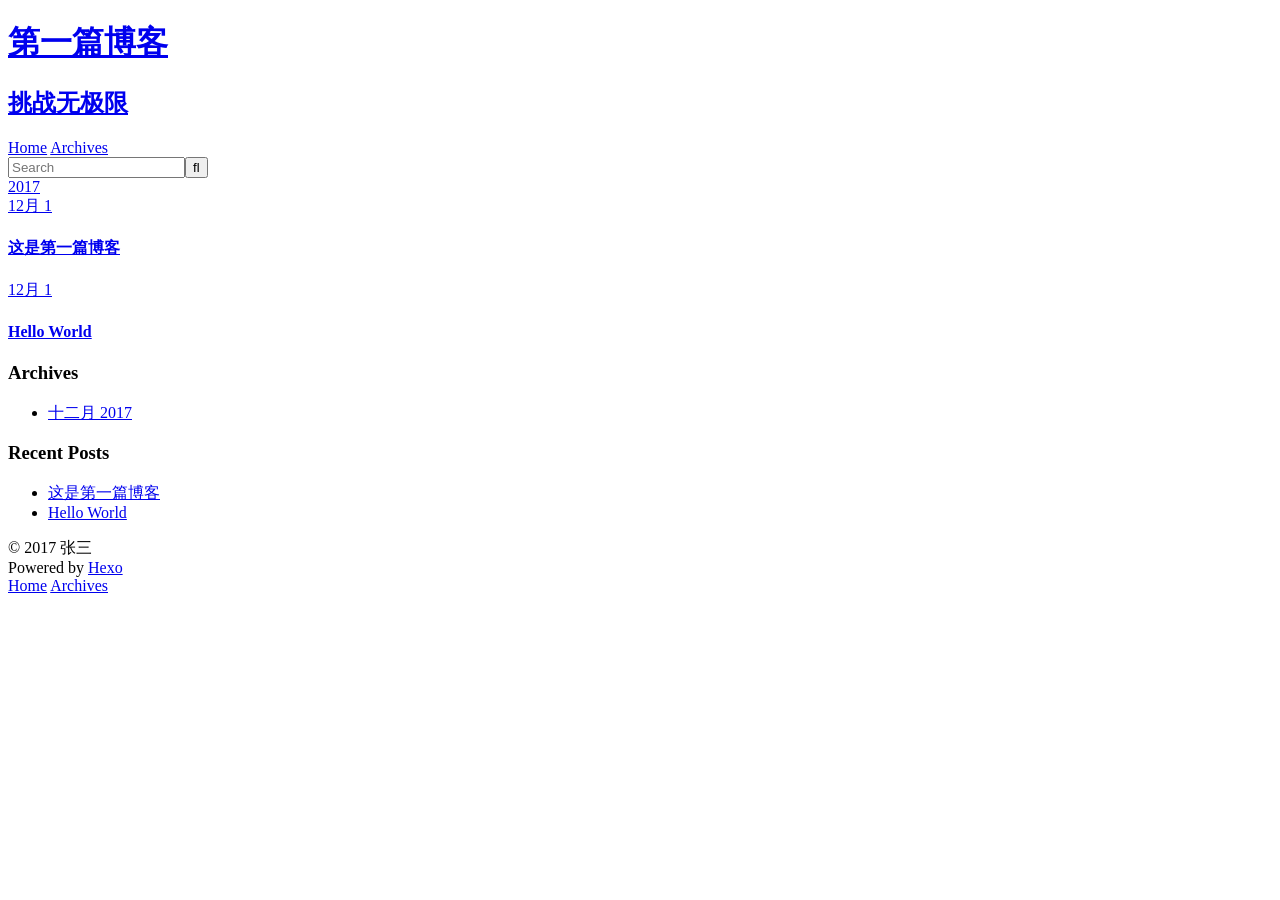
==== archives/index.html @ a5c4fd8d "Site uodated at 2017-12-01 12:58:50" ====
<!DOCTYPE html>
<html>
<head>
  <meta charset="utf-8">
  
  <title>Archives | 第一篇博客</title>
  <meta name="viewport" content="width=device-width, initial-scale=1, maximum-scale=1">
  <meta property="og:type" content="website">
<meta property="og:title" content="第一篇博客">
<meta property="og:url" content="http://chuzyi.github.io/archives/index.html">
<meta property="og:site_name" content="第一篇博客">
<meta property="og:locale" content="zh-cn">
<meta name="twitter:card" content="summary">
<meta name="twitter:title" content="第一篇博客">
  
    <link rel="alternate" href="/atom.xml" title="第一篇博客" type="application/atom+xml">
  
  
    <link rel="icon" href="/favicon.png">
  
  
    <link href="//fonts.googleapis.com/css?family=Source+Code+Pro" rel="stylesheet" type="text/css">
  
  <link rel="stylesheet" href="/css/style.css">
  

</head>

<body>
  <div id="container">
    <div id="wrap">
      <header id="header">
  <div id="banner"></div>
  <div id="header-outer" class="outer">
    <div id="header-title" class="inner">
      <h1 id="logo-wrap">
        <a href="/" id="logo">第一篇博客</a>
      </h1>
      
        <h2 id="subtitle-wrap">
          <a href="/" id="subtitle">挑战无极限</a>
        </h2>
      
    </div>
    <div id="header-inner" class="inner">
      <nav id="main-nav">
        <a id="main-nav-toggle" class="nav-icon"></a>
        
          <a class="main-nav-link" href="/">Home</a>
        
          <a class="main-nav-link" href="/archives">Archives</a>
        
      </nav>
      <nav id="sub-nav">
        
          <a id="nav-rss-link" class="nav-icon" href="/atom.xml" title="RSS Feed"></a>
        
        <a id="nav-search-btn" class="nav-icon" title="Search"></a>
      </nav>
      <div id="search-form-wrap">
        <form action="//google.com/search" method="get" accept-charset="UTF-8" class="search-form"><input type="search" name="q" class="search-form-input" placeholder="Search"><button type="submit" class="search-form-submit">&#xF002;</button><input type="hidden" name="sitesearch" value="http://chuzyi.github.io"></form>
      </div>
    </div>
  </div>
</header>
      <div class="outer">
        <section id="main">
  
  
    
    
      
      
      <section class="archives-wrap">
        <div class="archive-year-wrap">
          <a href="/archives/2017" class="archive-year">2017</a>
        </div>
        <div class="archives">
    
    <article class="archive-article archive-type-post">
  <div class="archive-article-inner">
    <header class="archive-article-header">
      <a href="/2017/12/01/hello-hexo/" class="archive-article-date">
  <time datetime="2017-12-01T04:19:17.000Z" itemprop="datePublished">12月 1</time>
</a>
      
  
    <h1 itemprop="name">
      <a class="archive-article-title" href="/2017/12/01/hello-hexo/">这是第一篇博客</a>
    </h1>
  

    </header>
  </div>
</article>
  
    
    
    <article class="archive-article archive-type-post">
  <div class="archive-article-inner">
    <header class="archive-article-header">
      <a href="/2017/12/01/hello-world/" class="archive-article-date">
  <time datetime="2017-12-01T03:28:18.192Z" itemprop="datePublished">12月 1</time>
</a>
      
  
    <h1 itemprop="name">
      <a class="archive-article-title" href="/2017/12/01/hello-world/">Hello World</a>
    </h1>
  

    </header>
  </div>
</article>
  
  
    </div></section>
  

</section>
        
          <aside id="sidebar">
  
    

  
    

  
    
  
    
  <div class="widget-wrap">
    <h3 class="widget-title">Archives</h3>
    <div class="widget">
      <ul class="archive-list"><li class="archive-list-item"><a class="archive-list-link" href="/archives/2017/12/">十二月 2017</a></li></ul>
    </div>
  </div>


  
    
  <div class="widget-wrap">
    <h3 class="widget-title">Recent Posts</h3>
    <div class="widget">
      <ul>
        
          <li>
            <a href="/2017/12/01/hello-hexo/">这是第一篇博客</a>
          </li>
        
          <li>
            <a href="/2017/12/01/hello-world/">Hello World</a>
          </li>
        
      </ul>
    </div>
  </div>

  
</aside>
        
      </div>
      <footer id="footer">
  
  <div class="outer">
    <div id="footer-info" class="inner">
      &copy; 2017 张三<br>
      Powered by <a href="http://hexo.io/" target="_blank">Hexo</a>
    </div>
  </div>
</footer>
    </div>
    <nav id="mobile-nav">
  
    <a href="/" class="mobile-nav-link">Home</a>
  
    <a href="/archives" class="mobile-nav-link">Archives</a>
  
</nav>
    

<script src="//ajax.googleapis.com/ajax/libs/jquery/2.0.3/jquery.min.js"></script>


  <link rel="stylesheet" href="/fancybox/jquery.fancybox.css">
  <script src="/fancybox/jquery.fancybox.pack.js"></script>


<script src="/js/script.js"></script>

  </div>
</body>
</html>
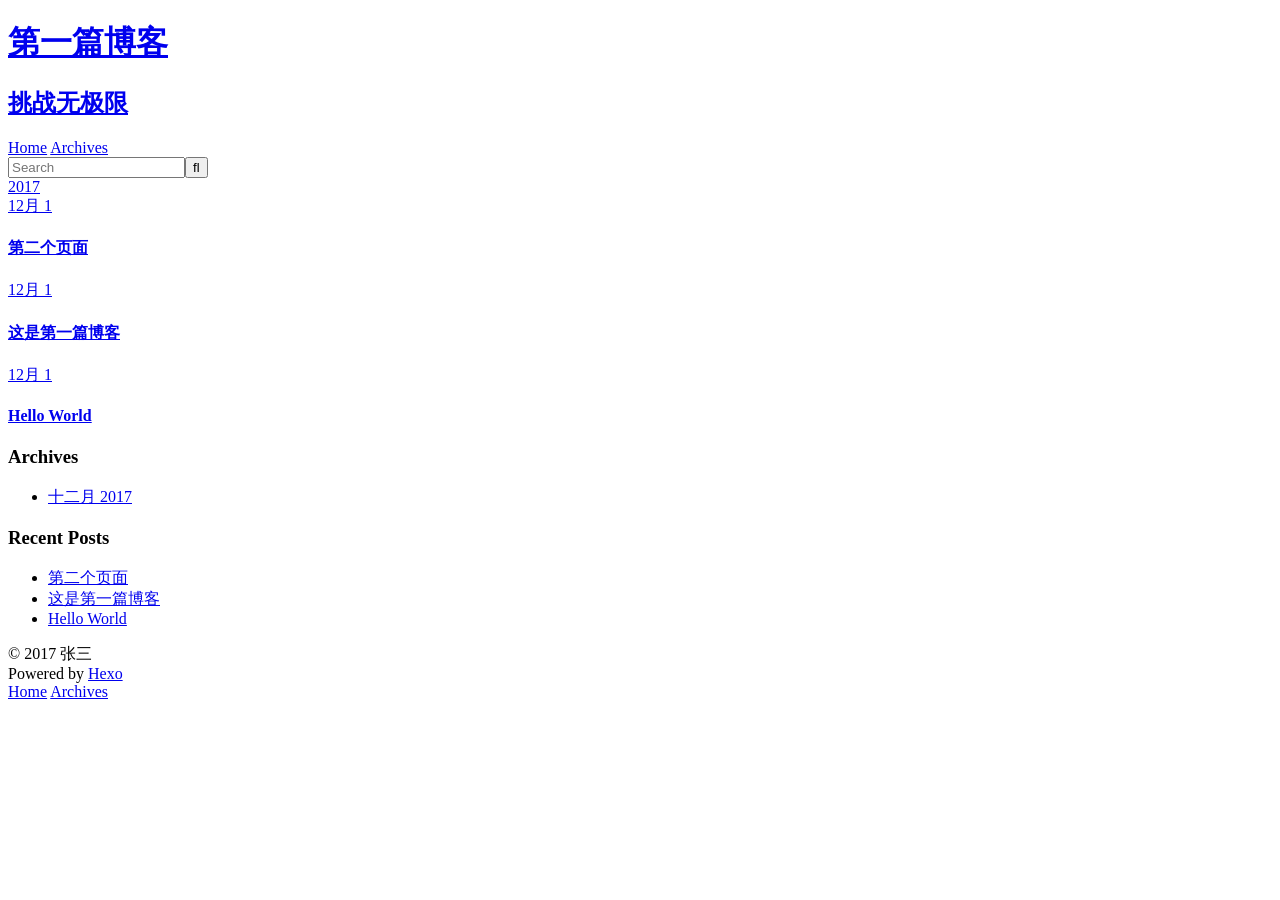
==== commit 3b9b3153: "Site uodated at 2017-12-01 15:39:52" ====
--- a/archives/index.html
+++ b/archives/index.html
@@ -80,6 +80,25 @@
     <article class="archive-article archive-type-post">
   <div class="archive-article-inner">
     <header class="archive-article-header">
+      <a href="/2017/12/01/czy/" class="archive-article-date">
+  <time datetime="2017-12-01T07:37:45.000Z" itemprop="datePublished">12月 1</time>
+</a>
+      
+  
+    <h1 itemprop="name">
+      <a class="archive-article-title" href="/2017/12/01/czy/">第二个页面</a>
+    </h1>
+  
+
+    </header>
+  </div>
+</article>
+  
+    
+    
+    <article class="archive-article archive-type-post">
+  <div class="archive-article-inner">
+    <header class="archive-article-header">
       <a href="/2017/12/01/hello-hexo/" class="archive-article-date">
   <time datetime="2017-12-01T04:19:17.000Z" itemprop="datePublished">12月 1</time>
 </a>
@@ -146,6 +165,10 @@
       <ul>
         
           <li>
+            <a href="/2017/12/01/czy/">第二个页面</a>
+          </li>
+        
+          <li>
             <a href="/2017/12/01/hello-hexo/">这是第一篇博客</a>
           </li>
         
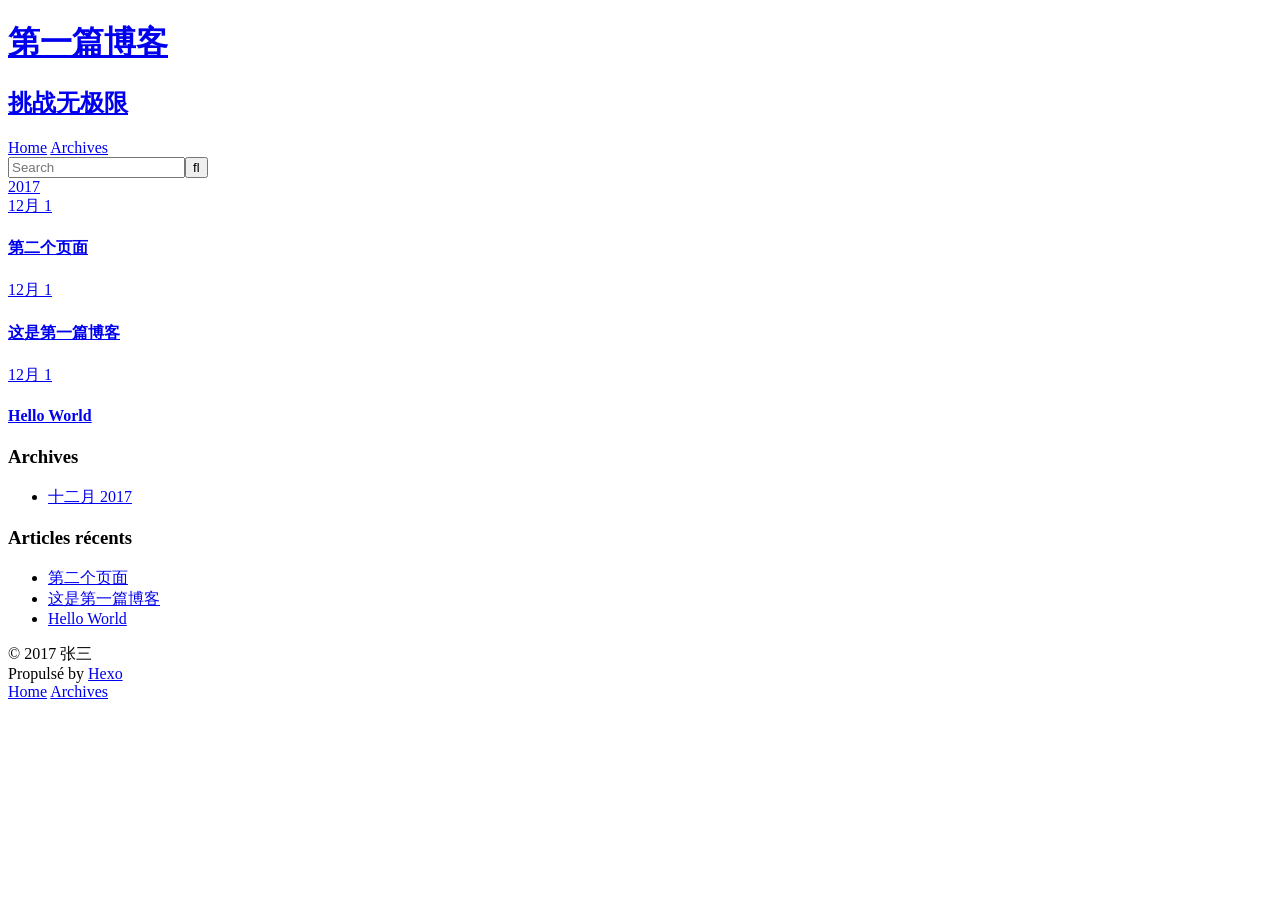
==== commit d0ecb466: "Site uodated at 2017-12-01 15:42:47" ====
--- a/archives/index.html
+++ b/archives/index.html
@@ -53,9 +53,9 @@
       </nav>
       <nav id="sub-nav">
         
-          <a id="nav-rss-link" class="nav-icon" href="/atom.xml" title="RSS Feed"></a>
-        
-        <a id="nav-search-btn" class="nav-icon" title="Search"></a>
+          <a id="nav-rss-link" class="nav-icon" href="/atom.xml" title="Flux RSS"></a>
+        
+        <a id="nav-search-btn" class="nav-icon" title="Rechercher"></a>
       </nav>
       <div id="search-form-wrap">
         <form action="//google.com/search" method="get" accept-charset="UTF-8" class="search-form"><input type="search" name="q" class="search-form-input" placeholder="Search"><button type="submit" class="search-form-submit">&#xF002;</button><input type="hidden" name="sitesearch" value="http://chuzyi.github.io"></form>
@@ -160,7 +160,7 @@
   
     
   <div class="widget-wrap">
-    <h3 class="widget-title">Recent Posts</h3>
+    <h3 class="widget-title">Articles récents</h3>
     <div class="widget">
       <ul>
         
@@ -189,7 +189,7 @@
   <div class="outer">
     <div id="footer-info" class="inner">
       &copy; 2017 张三<br>
-      Powered by <a href="http://hexo.io/" target="_blank">Hexo</a>
+      Propulsé by <a href="http://hexo.io/" target="_blank">Hexo</a>
     </div>
   </div>
 </footer>
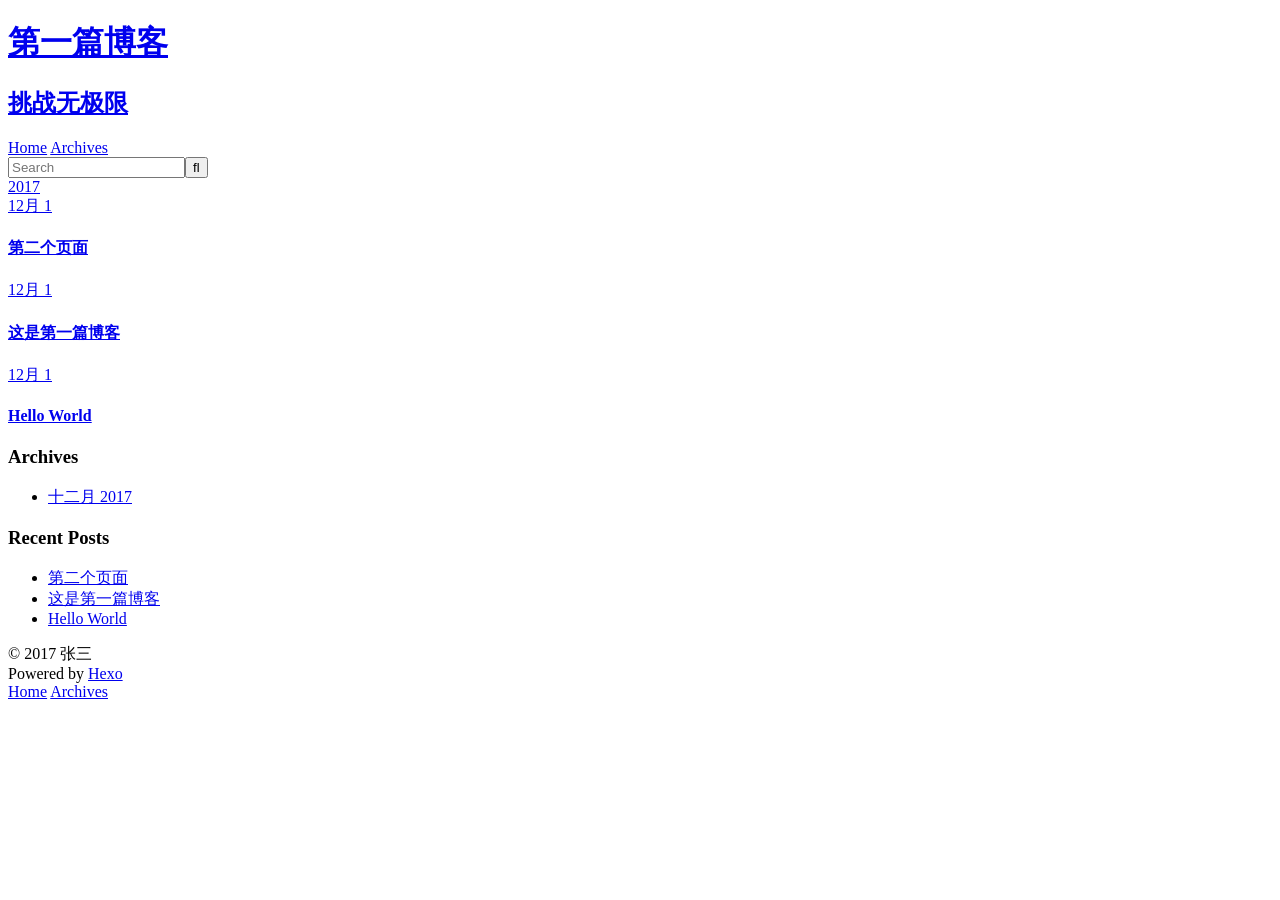
==== commit 0af397ef: "Site uodated at 2017-12-01 15:48:28" ====
--- a/archives/index.html
+++ b/archives/index.html
@@ -53,9 +53,9 @@
       </nav>
       <nav id="sub-nav">
         
-          <a id="nav-rss-link" class="nav-icon" href="/atom.xml" title="Flux RSS"></a>
-        
-        <a id="nav-search-btn" class="nav-icon" title="Rechercher"></a>
+          <a id="nav-rss-link" class="nav-icon" href="/atom.xml" title="RSS Feed"></a>
+        
+        <a id="nav-search-btn" class="nav-icon" title="Search"></a>
       </nav>
       <div id="search-form-wrap">
         <form action="//google.com/search" method="get" accept-charset="UTF-8" class="search-form"><input type="search" name="q" class="search-form-input" placeholder="Search"><button type="submit" class="search-form-submit">&#xF002;</button><input type="hidden" name="sitesearch" value="http://chuzyi.github.io"></form>
@@ -160,7 +160,7 @@
   
     
   <div class="widget-wrap">
-    <h3 class="widget-title">Articles récents</h3>
+    <h3 class="widget-title">Recent Posts</h3>
     <div class="widget">
       <ul>
         
@@ -189,7 +189,7 @@
   <div class="outer">
     <div id="footer-info" class="inner">
       &copy; 2017 张三<br>
-      Propulsé by <a href="http://hexo.io/" target="_blank">Hexo</a>
+      Powered by <a href="http://hexo.io/" target="_blank">Hexo</a>
     </div>
   </div>
 </footer>
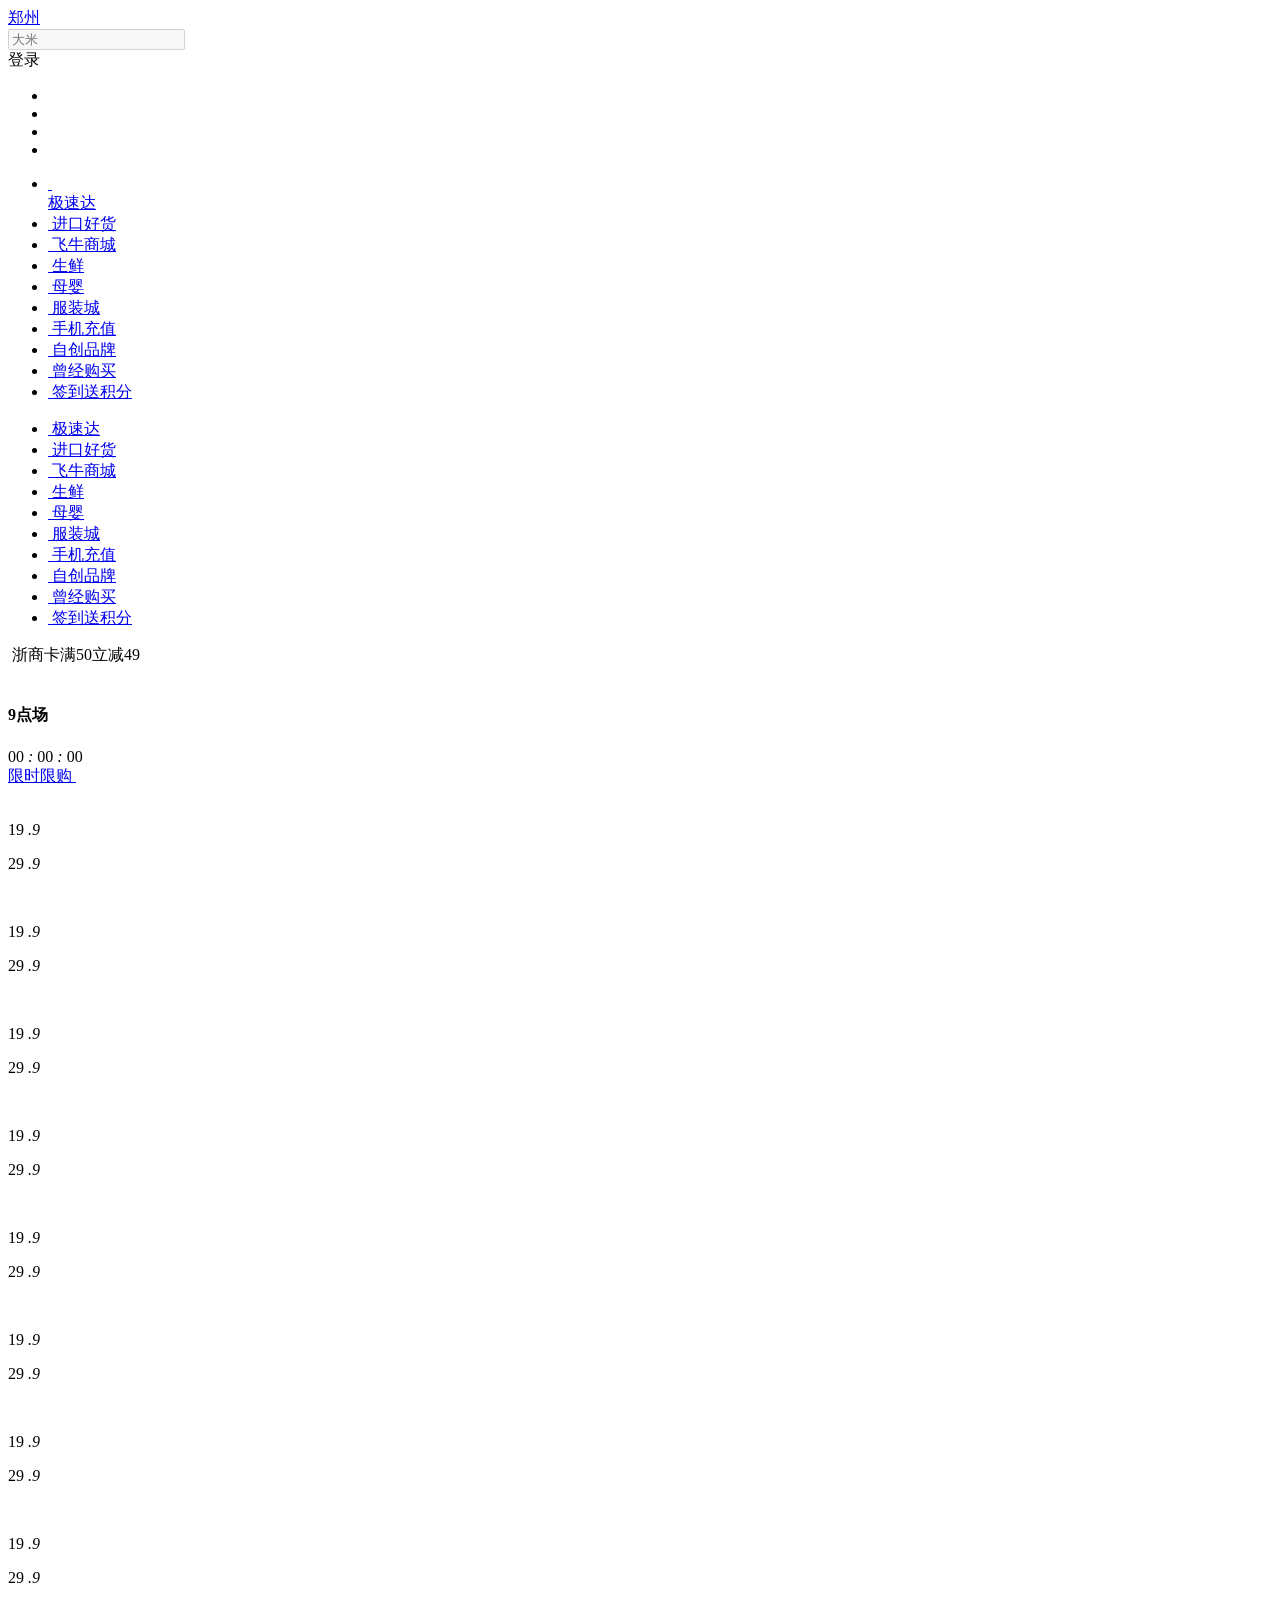
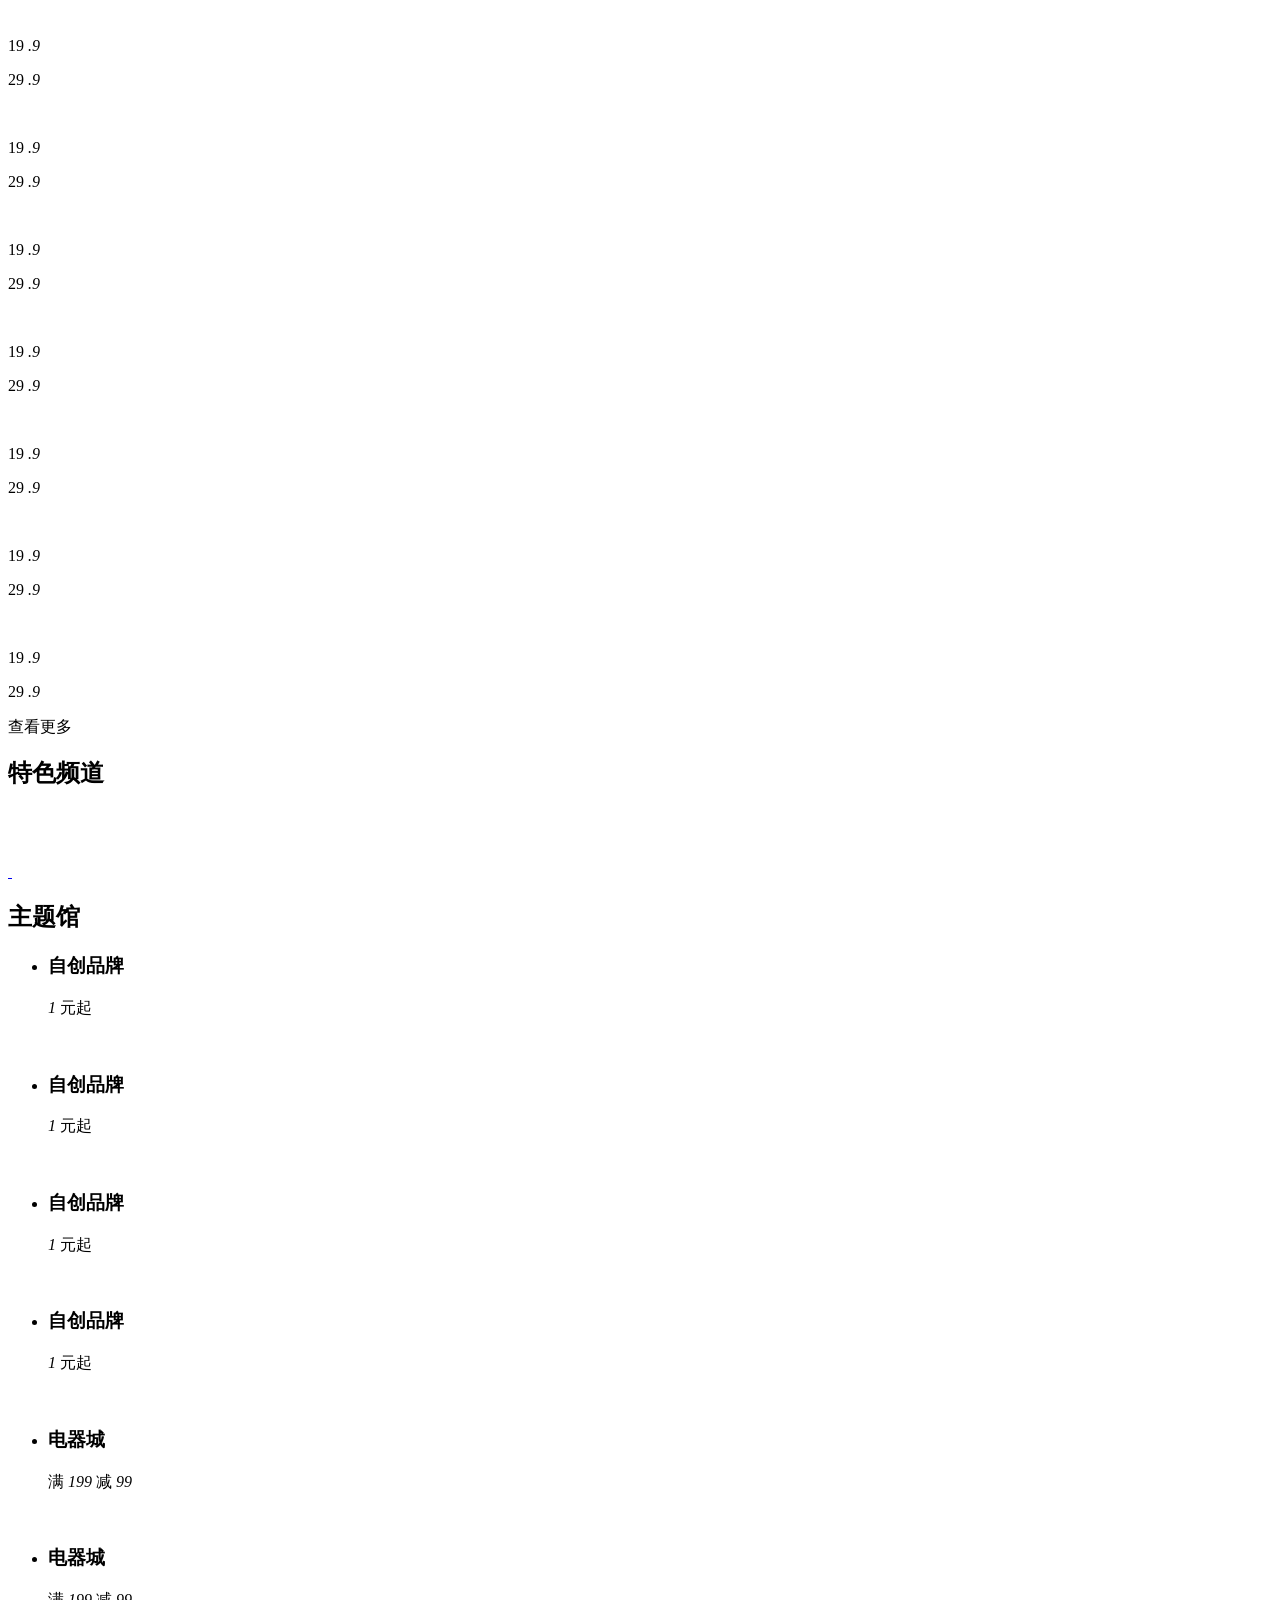
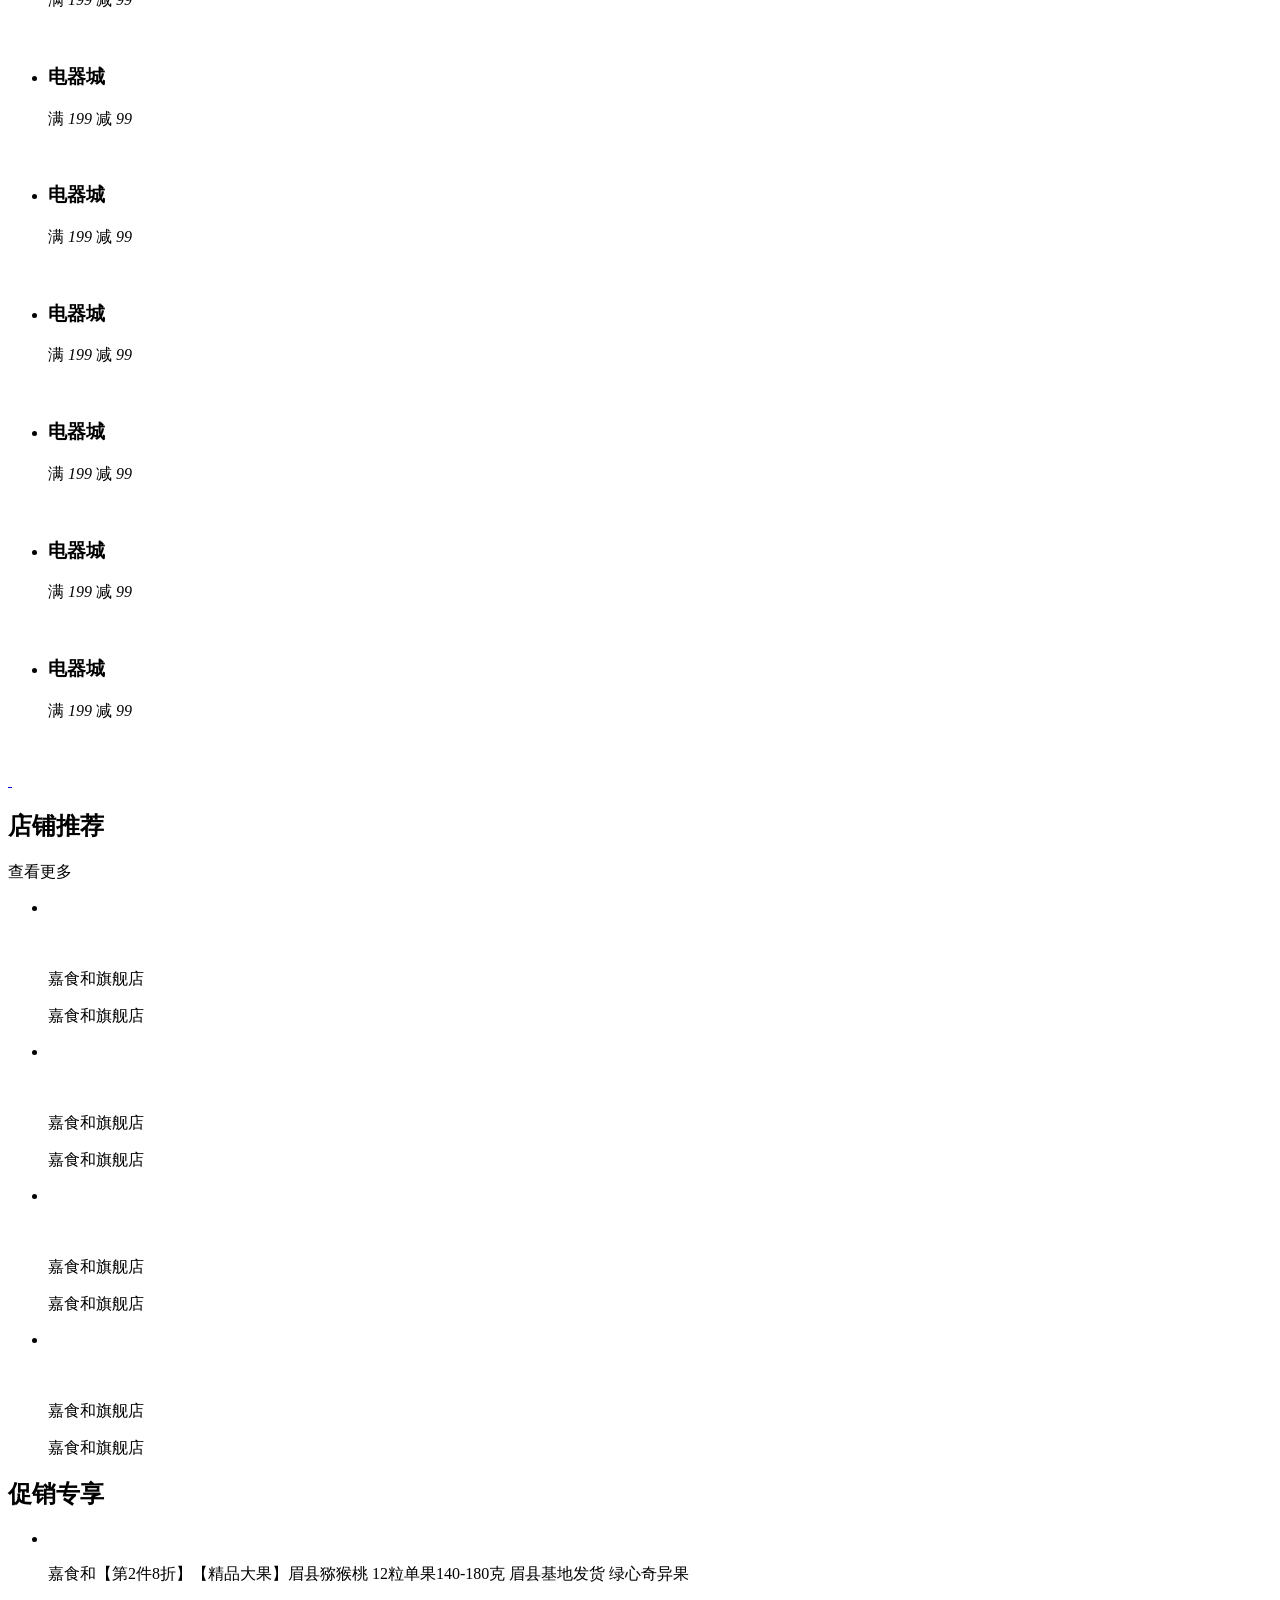
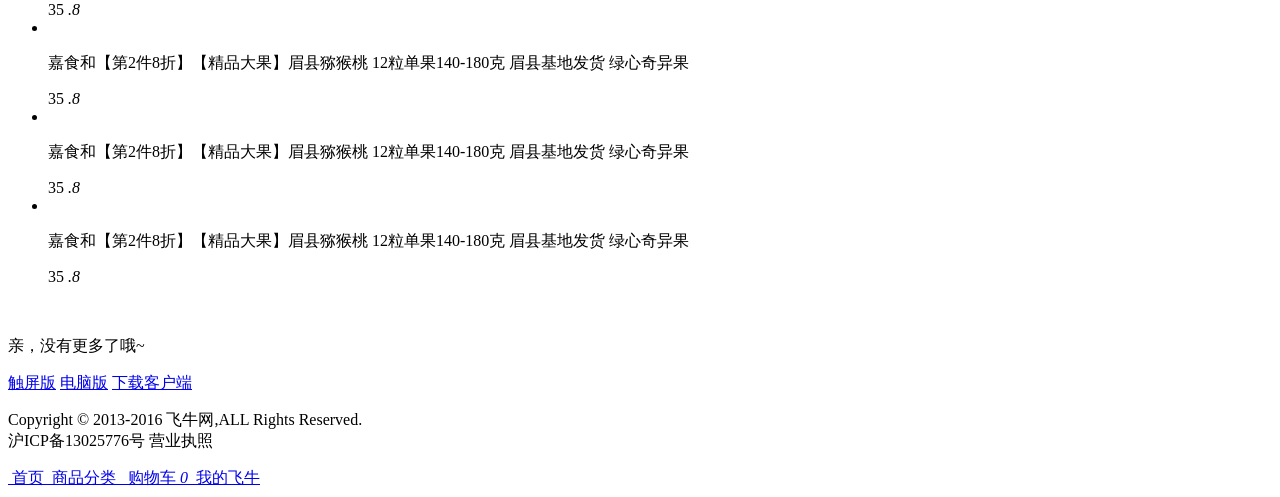
==== commit 74de7a08: "22" ====
--- a/archives/index.html
+++ b/archives/index.html
@@ -1,217 +1,994 @@
 <!DOCTYPE html>
-<html>
+<html lang="en">
+
 <head>
-  <meta charset="utf-8">
-  
-  <title>Archives | 第一篇博客</title>
-  <meta name="viewport" content="width=device-width, initial-scale=1, maximum-scale=1">
-  <meta property="og:type" content="website">
-<meta property="og:title" content="第一篇博客">
-<meta property="og:url" content="http://chuzyi.github.io/archives/index.html">
-<meta property="og:site_name" content="第一篇博客">
-<meta property="og:locale" content="zh-cn">
-<meta name="twitter:card" content="summary">
-<meta name="twitter:title" content="第一篇博客">
-  
-    <link rel="alternate" href="/atom.xml" title="第一篇博客" type="application/atom+xml">
-  
-  
-    <link rel="icon" href="/favicon.png">
-  
-  
-    <link href="//fonts.googleapis.com/css?family=Source+Code+Pro" rel="stylesheet" type="text/css">
-  
-  <link rel="stylesheet" href="/css/style.css">
-  
-
+    <meta charset="UTF-8">
+    <!-- <meta name="viewport" content="width=device-width, initial-scale=1.0"> -->
+    <meta http-equiv="X-UA-Compatible" content="ie=edge">
+    <title>首页</title>
+    <script src="./js/flexible.js"></script>
+    <link rel="stylesheet" href="./css/reset.css">
+    <link rel="stylesheet" href="./css/index.css">
+    <link rel="stylesheet" href="./font/iconfont.css">
+    <link rel="stylesheet" href="./css/swiper.min.css">
 </head>
 
 <body>
-  <div id="container">
-    <div id="wrap">
-      <header id="header">
-  <div id="banner"></div>
-  <div id="header-outer" class="outer">
-    <div id="header-title" class="inner">
-      <h1 id="logo-wrap">
-        <a href="/" id="logo">第一篇博客</a>
-      </h1>
-      
-        <h2 id="subtitle-wrap">
-          <a href="/" id="subtitle">挑战无极限</a>
-        </h2>
-      
+    <div class="header">
+        <div class="h-city">
+            <i class="iconfont icon-coordinates"></i>
+            <a href="city.html">郑州</a>
+        </div>
+        <div class="h-search">
+            <div class="h-s-con">
+                <a href="index-search.html">
+                    <i class="iconfont icon-sousuo"></i>
+                    <input type="text" placeholder="大米" disabled>
+                </a>
+                
+            </div>
+        </div>
+        <div class="h-login">登录</div>
     </div>
-    <div id="header-inner" class="inner">
-      <nav id="main-nav">
-        <a id="main-nav-toggle" class="nav-icon"></a>
-        
-          <a class="main-nav-link" href="/">Home</a>
-        
-          <a class="main-nav-link" href="/archives">Archives</a>
-        
-      </nav>
-      <nav id="sub-nav">
-        
-          <a id="nav-rss-link" class="nav-icon" href="/atom.xml" title="RSS Feed"></a>
-        
-        <a id="nav-search-btn" class="nav-icon" title="Search"></a>
-      </nav>
-      <div id="search-form-wrap">
-        <form action="//google.com/search" method="get" accept-charset="UTF-8" class="search-form"><input type="search" name="q" class="search-form-input" placeholder="Search"><button type="submit" class="search-form-submit">&#xF002;</button><input type="hidden" name="sitesearch" value="http://chuzyi.github.io"></form>
-      </div>
+    <div class="banner lb-banner">
+        <ul class="b-list lb-list">
+            <li class="b-item">
+                <a href="##">
+                    <img src="./images/img-index/CsmRsloSk2SAFPS_AAGYp9kjdhI846_org_q75s500.jpg" alt="">
+                </a>
+            </li>
+            <li class="b-item">
+                <a href="##">
+                    <img src="./images/img-index/CsmRsloSk32AD33WAALZFJvLIg4507_org_q75s500.jpg" alt="">
+                </a>
+            </li>
+            <li class="b-item">
+                <a href="##">
+                    <img src="./images/img-index/CsmRsloSktqACcfjAAIDNcQYI9w299_org_q75s500.jpg" alt="">
+                </a>
+            </li>
+            <li class="b-item">
+                <a href="##">
+                    <img src="./images/img-index/CsmRsloSn8eAElC9AAHCRERUHeE762_org_q75s500.jpg" alt="">
+                </a>
+            </li>
+        </ul>
+        <ul class="b-dot lb-dot"></ul>
     </div>
-  </div>
-</header>
-      <div class="outer">
-        <section id="main">
-  
-  
-    
-    
-      
-      
-      <section class="archives-wrap">
-        <div class="archive-year-wrap">
-          <a href="/archives/2017" class="archive-year">2017</a>
+    <div class="main">
+        <div class="m-con swiper-container">
+            <div class="m-container swiper-wrapper">
+                <div class="m-c-slide m-c-left swiper-slide">
+                    <ul class="m-c-list">
+                        <li class="m-c-item">
+                            <a href="##">
+                                <div class="mc-i-img">
+                                    <img src="./images/img-index/CsmRsVkcCbOAIk4GAAAg-LdGWGY577_org_q75s500.png" alt="">
+                                    <img src="./images/img-index/CsmRsVkiwxiANpyHAAAlkaVPhdA223_org_q75s500.png" alt="">
+                                </div>
+                                <span>极速达</span>
+                            </a>
+                        </li>
+                        <li class="m-c-item">
+                            <a href="world.html">
+                                <img src="./images/img-index/CsmRslgGzsaAbiGUAABCLjUbLhk163_org_q75s500.png" alt="">
+                                <span>进口好货</span>
+                            </a>
+                        </li>
+                        <li class="m-c-item">
+                            <a href="cow-flying.html">
+                                <img src="./images/img-index/CsmRr1gGztKATxVDAAA3VBmSEGo845_org_q75s500.png" alt="">
+                                <span>飞牛商城</span>
+                            </a>
+                        </li>
+                        <li class="m-c-item">
+                            <a href="##">
+                                <img src="./images/img-index/CsmRslkcDd2AaFiNAABD3Ad645k199_org_q75s500.png" alt="">
+                                <span>生鲜</span>
+                            </a>
+                        </li>
+                        <li class="m-c-item">
+                            <a href="##">
+                                <img src="./images/img-index/CsmRsFgGztqAV5mTAAA2nE09VMY992_org_q75s500.png" alt="">
+                                <span>母婴</span>
+                            </a>
+                        </li>
+                        <li class="m-c-item">
+                            <a href="##">
+                                <img src="./images/img-index/CsmRslgGzw6APNqBAAA6-fE9ybQ614_org_q75s500.png" alt="">
+                                <span>服装城</span>
+                            </a>
+                        </li>
+                        <li class="m-c-item">
+                            <a href="##">
+                                <img src="./images/img-index/CsmRr1gGzvSAdpb2AAAsha1QbHc098_org_q75s500.png" alt="">
+                                <span>手机充值</span>
+                            </a>
+                        </li>
+                        <li class="m-c-item">
+                            <a href="##">
+                                <img src="./images/img-index/CsmRr1grylOAe1j3AAAYxcblbwc741_org_q75s500.png" alt="">
+                                <span>自创品牌</span>
+                            </a>
+                        </li>
+                        <li class="m-c-item">
+                            <a href="##">
+                                <img src="./images/img-index/CsmRsVgGzvmAQczEAAAwGHmm3hw450_org_q75s500.png" alt="">
+                                <span>曾经购买</span>
+                            </a>
+                        </li>
+                        <li class="m-c-item">
+                            <a href="##">
+                                <img src="./images/img-index/CsmRsVgGzwOAZ5rQAAAu74AIIKI741_org_q75s500.png" alt="">
+                                <span>签到送积分</span>
+                            </a>
+                        </li>
+                    </ul>
+                </div>
+                <div class="m-c-slide m-c-right swiper-slide">
+                    <ul class="m-c-list">
+                        <li class="m-c-item">
+                            <a href="##">
+                                <img src="./images/img-index/CsmRsVkcCbOAIk4GAAAg-LdGWGY577_org_q75s500.png" alt="">
+                                <span>极速达</span>
+                            </a>
+                        </li>
+                        <li class="m-c-item">
+                            <a href="##">
+                                <img src="./images/img-index/CsmRslgGzsaAbiGUAABCLjUbLhk163_org_q75s500.png" alt="">
+                                <span>进口好货</span>
+                            </a>
+                        </li>
+                        <li class="m-c-item">
+                            <a href="##">
+                                <img src="./images/img-index/CsmRr1gGztKATxVDAAA3VBmSEGo845_org_q75s500.png" alt="">
+                                <span>飞牛商城</span>
+                            </a>
+                        </li>
+                        <li class="m-c-item">
+                            <a href="##">
+                                <img src="./images/img-index/CsmRslkcDd2AaFiNAABD3Ad645k199_org_q75s500.png" alt="">
+                                <span>生鲜</span>
+                            </a>
+                        </li>
+                        <li class="m-c-item">
+                            <a href="##">
+                                <img src="./images/img-index/CsmRsFgGztqAV5mTAAA2nE09VMY992_org_q75s500.png" alt="">
+                                <span>母婴</span>
+                            </a>
+                        </li>
+                        <li class="m-c-item">
+                            <a href="##">
+                                <img src="./images/img-index/CsmRslgGzw6APNqBAAA6-fE9ybQ614_org_q75s500.png" alt="">
+                                <span>服装城</span>
+                            </a>
+                        </li>
+                        <li class="m-c-item">
+                            <a href="##">
+                                <img src="./images/img-index/CsmRr1gGzvSAdpb2AAAsha1QbHc098_org_q75s500.png" alt="">
+                                <span>手机充值</span>
+                            </a>
+                        </li>
+                        <li class="m-c-item">
+                            <a href="##">
+                                <img src="./images/img-index/CsmRr1grylOAe1j3AAAYxcblbwc741_org_q75s500.png" alt="">
+                                <span>自创品牌</span>
+                            </a>
+                        </li>
+                        <li class="m-c-item">
+                            <a href="##">
+                                <img src="./images/img-index/CsmRsVgGzvmAQczEAAAwGHmm3hw450_org_q75s500.png" alt="">
+                                <span>曾经购买</span>
+                            </a>
+                        </li>
+                        <li class="m-c-item">
+                            <a href="##">
+                                <img src="./images/img-index/CsmRsVgGzwOAZ5rQAAAu74AIIKI741_org_q75s500.png" alt="">
+                                <span>签到送积分</span>
+                            </a>
+                        </li>
+                    </ul>
+                </div>
+            </div>
+            <div class="m-c-dot ">
+                <div class="swiper-pagination"></div>
+            </div>
+            <div class="m-c-hot">
+                <img src="./images/img-index/CsmRslgGyDuALlAhAAAaj-B9XqU310_org_q75s500.png" alt="">
+                <i class="iconfont icon-remind"></i>
+                <span>浙商卡满50立减49</span>
+            </div>
         </div>
-        <div class="archives">
-    
-    <article class="archive-article archive-type-post">
-  <div class="archive-article-inner">
-    <header class="archive-article-header">
-      <a href="/2017/12/01/czy/" class="archive-article-date">
-  <time datetime="2017-12-01T07:37:45.000Z" itemprop="datePublished">12月 1</time>
-</a>
-      
-  
-    <h1 itemprop="name">
-      <a class="archive-article-title" href="/2017/12/01/czy/">第二个页面</a>
-    </h1>
-  
+        <div class="ms">
+            <div class="ms-title">
+                <img src="./images/img-index/kill_icon_2x.png" alt="">
+                <h4>9点场</h4>
+                <div class="ms-time">
+                    <span class="ms-t-hou">00</span>
+                    <i>:</i>
+                    <span class="ms-t-min">00</span>
+                    <i>:</i>
+                    <span class="ms-t-sec">00</span>
+                </div>
+                <div class="ms-rush">
+                    <a href="secondkill.html">
+                        <span>限时限购</span>
+                        <img src="./images/img-index/seckill_more.png" alt="">  
+                    </a>
+                </div>
+            </div>
+            <div class="ms-info">
+                <div class="ms-i-con swiper-container">
+                    <div class="ms-i-list swiper-wrapper">
+                        <div class="ms-i-item m-c-left swiper-slide">
+                            <div class="ms-item-img">
+                                <img src="./images/img-index/CsmRsliuhAGALoBBAAZkC9pR7mk109_400x400_q75.jpg" alt="">
+                            </div>
+                            <div class="ms-item-price">
+                                <p class="sm-price">
+                                    <i class="iconfont icon-renminbi1688"></i>
+                                    <span>19
+                                        <i>.9</i>
+                                    </span>
+                                </p>
+                                <p class="it-price">
+                                    <i class="iconfont icon-renminbi1688"></i>
+                                    <span>29
+                                        <i>.9</i>
+                                    </span>
+                                </p>
+                            </div>
+                        </div>
+                        <div class="ms-i-item m-c-left swiper-slide">
+                            <div class="ms-item-img">
+                                <img src="./images/img-index/CsmRsliuhAGALoBBAAZkC9pR7mk109_400x400_q75.jpg" alt="">
+                            </div>
+                            <div class="ms-item-price">
+                                <p class="sm-price">
+                                    <i class="iconfont icon-renminbi1688"></i>
+                                    <span>19
+                                        <i>.9</i>
+                                    </span>
+                                </p>
+                                <p class="it-price">
+                                    <i class="iconfont icon-renminbi1688"></i>
+                                    <span>29
+                                        <i>.9</i>
+                                    </span>
+                                </p>
+                            </div>
+                        </div>
+                        <div class="ms-i-item m-c-left swiper-slide">
+                            <div class="ms-item-img">
+                                <img src="./images/img-index/CsmRsliuhAGALoBBAAZkC9pR7mk109_400x400_q75.jpg" alt="">
+                            </div>
+                            <div class="ms-item-price">
+                                <p class="sm-price">
+                                    <i class="iconfont icon-renminbi1688"></i>
+                                    <span>19
+                                        <i>.9</i>
+                                    </span>
+                                </p>
+                                <p class="it-price">
+                                    <i class="iconfont icon-renminbi1688"></i>
+                                    <span>29
+                                        <i>.9</i>
+                                    </span>
+                                </p>
+                            </div>
+                        </div>
+                        <div class="ms-i-item m-c-left swiper-slide">
+                            <div class="ms-item-img">
+                                <img src="./images/img-index/CsmRsliuhAGALoBBAAZkC9pR7mk109_400x400_q75.jpg" alt="">
+                            </div>
+                            <div class="ms-item-price">
+                                <p class="sm-price">
+                                    <i class="iconfont icon-renminbi1688"></i>
+                                    <span>19
+                                        <i>.9</i>
+                                    </span>
+                                </p>
+                                <p class="it-price">
+                                    <i class="iconfont icon-renminbi1688"></i>
+                                    <span>29
+                                        <i>.9</i>
+                                    </span>
+                                </p>
+                            </div>
+                        </div>
+                        <div class="ms-i-item m-c-left swiper-slide">
+                            <div class="ms-item-img">
+                                <img src="./images/img-index/CsmRsliuhAGALoBBAAZkC9pR7mk109_400x400_q75.jpg" alt="">
+                            </div>
+                            <div class="ms-item-price">
+                                <p class="sm-price">
+                                    <i class="iconfont icon-renminbi1688"></i>
+                                    <span>19
+                                        <i>.9</i>
+                                    </span>
+                                </p>
+                                <p class="it-price">
+                                    <i class="iconfont icon-renminbi1688"></i>
+                                    <span>29
+                                        <i>.9</i>
+                                    </span>
+                                </p>
+                            </div>
+                        </div>
+                        <div class="ms-i-item m-c-left swiper-slide">
+                            <div class="ms-item-img">
+                                <img src="./images/img-index/CsmRsliuhAGALoBBAAZkC9pR7mk109_400x400_q75.jpg" alt="">
+                            </div>
+                            <div class="ms-item-price">
+                                <p class="sm-price">
+                                    <i class="iconfont icon-renminbi1688"></i>
+                                    <span>19
+                                        <i>.9</i>
+                                    </span>
+                                </p>
+                                <p class="it-price">
+                                    <i class="iconfont icon-renminbi1688"></i>
+                                    <span>29
+                                        <i>.9</i>
+                                    </span>
+                                </p>
+                            </div>
+                        </div>
+                        <div class="ms-i-item m-c-left swiper-slide">
+                            <div class="ms-item-img">
+                                <img src="./images/img-index/CsmRsliuhAGALoBBAAZkC9pR7mk109_400x400_q75.jpg" alt="">
+                            </div>
+                            <div class="ms-item-price">
+                                <p class="sm-price">
+                                    <i class="iconfont icon-renminbi1688"></i>
+                                    <span>19
+                                        <i>.9</i>
+                                    </span>
+                                </p>
+                                <p class="it-price">
+                                    <i class="iconfont icon-renminbi1688"></i>
+                                    <span>29
+                                        <i>.9</i>
+                                    </span>
+                                </p>
+                            </div>
+                        </div>
+                        <div class="ms-i-item m-c-left swiper-slide">
+                            <div class="ms-item-img">
+                                <img src="./images/img-index/CsmRsliuhAGALoBBAAZkC9pR7mk109_400x400_q75.jpg" alt="">
+                            </div>
+                            <div class="ms-item-price">
+                                <p class="sm-price">
+                                    <i class="iconfont icon-renminbi1688"></i>
+                                    <span>19
+                                        <i>.9</i>
+                                    </span>
+                                </p>
+                                <p class="it-price">
+                                    <i class="iconfont icon-renminbi1688"></i>
+                                    <span>29
+                                        <i>.9</i>
+                                    </span>
+                                </p>
+                            </div>
+                        </div>
+                        <div class="ms-i-item m-c-left swiper-slide">
+                            <div class="ms-item-img">
+                                <img src="./images/img-index/CsmRsliuhAGALoBBAAZkC9pR7mk109_400x400_q75.jpg" alt="">
+                            </div>
+                            <div class="ms-item-price">
+                                <p class="sm-price">
+                                    <i class="iconfont icon-renminbi1688"></i>
+                                    <span>19
+                                        <i>.9</i>
+                                    </span>
+                                </p>
+                                <p class="it-price">
+                                    <i class="iconfont icon-renminbi1688"></i>
+                                    <span>29
+                                        <i>.9</i>
+                                    </span>
+                                </p>
+                            </div>
+                        </div>
+                        <div class="ms-i-item m-c-left swiper-slide">
+                            <div class="ms-item-img">
+                                <img src="./images/img-index/CsmRsliuhAGALoBBAAZkC9pR7mk109_400x400_q75.jpg" alt="">
+                            </div>
+                            <div class="ms-item-price">
+                                <p class="sm-price">
+                                    <i class="iconfont icon-renminbi1688"></i>
+                                    <span>19
+                                        <i>.9</i>
+                                    </span>
+                                </p>
+                                <p class="it-price">
+                                    <i class="iconfont icon-renminbi1688"></i>
+                                    <span>29
+                                        <i>.9</i>
+                                    </span>
+                                </p>
+                            </div>
+                        </div>
+                        <div class="ms-i-item m-c-left swiper-slide">
+                            <div class="ms-item-img">
+                                <img src="./images/img-index/CsmRsliuhAGALoBBAAZkC9pR7mk109_400x400_q75.jpg" alt="">
+                            </div>
+                            <div class="ms-item-price">
+                                <p class="sm-price">
+                                    <i class="iconfont icon-renminbi1688"></i>
+                                    <span>19
+                                        <i>.9</i>
+                                    </span>
+                                </p>
+                                <p class="it-price">
+                                    <i class="iconfont icon-renminbi1688"></i>
+                                    <span>29
+                                        <i>.9</i>
+                                    </span>
+                                </p>
+                            </div>
+                        </div>
+                        <div class="ms-i-item m-c-left swiper-slide">
+                            <div class="ms-item-img">
+                                <img src="./images/img-index/CsmRsliuhAGALoBBAAZkC9pR7mk109_400x400_q75.jpg" alt="">
+                            </div>
+                            <div class="ms-item-price">
+                                <p class="sm-price">
+                                    <i class="iconfont icon-renminbi1688"></i>
+                                    <span>19
+                                        <i>.9</i>
+                                    </span>
+                                </p>
+                                <p class="it-price">
+                                    <i class="iconfont icon-renminbi1688"></i>
+                                    <span>29
+                                        <i>.9</i>
+                                    </span>
+                                </p>
+                            </div>
+                        </div>
+                        <div class="ms-i-item m-c-left swiper-slide">
+                            <div class="ms-item-img">
+                                <img src="./images/img-index/CsmRsliuhAGALoBBAAZkC9pR7mk109_400x400_q75.jpg" alt="">
+                            </div>
+                            <div class="ms-item-price">
+                                <p class="sm-price">
+                                    <i class="iconfont icon-renminbi1688"></i>
+                                    <span>19
+                                        <i>.9</i>
+                                    </span>
+                                </p>
+                                <p class="it-price">
+                                    <i class="iconfont icon-renminbi1688"></i>
+                                    <span>29
+                                        <i>.9</i>
+                                    </span>
+                                </p>
+                            </div>
+                        </div>
+                        <div class="ms-i-item m-c-left swiper-slide">
+                            <div class="ms-item-img">
+                                <img src="./images/img-index/CsmRsliuhAGALoBBAAZkC9pR7mk109_400x400_q75.jpg" alt="">
+                            </div>
+                            <div class="ms-item-price">
+                                <p class="sm-price">
+                                    <i class="iconfont icon-renminbi1688"></i>
+                                    <span>19
+                                        <i>.9</i>
+                                    </span>
+                                </p>
+                                <p class="it-price">
+                                    <i class="iconfont icon-renminbi1688"></i>
+                                    <span>29
+                                        <i>.9</i>
+                                    </span>
+                                </p>
+                            </div>
+                        </div>
+                        <div class="ms-i-item m-c-left swiper-slide">
+                            <div class="ms-item-img">
+                                <img src="./images/img-index/CsmRsliuhAGALoBBAAZkC9pR7mk109_400x400_q75.jpg" alt="">
+                            </div>
+                            <div class="ms-item-price">
+                                <p class="sm-price">
+                                    <i class="iconfont icon-renminbi1688"></i>
+                                    <span>19
+                                        <i>.9</i>
+                                    </span>
+                                </p>
+                                <p class="it-price">
+                                    <i class="iconfont icon-renminbi1688"></i>
+                                    <span>29
+                                        <i>.9</i>
+                                    </span>
+                                </p>
+                            </div>
+                        </div>
+                        <div class="ms-i-item m-c-left swiper-slide">
+                            <div class="ms-item-more swiper-slide">查看更多</div>
+                        </div>
+                    </div>
+                </div>
+            </div>
+        </div>
+        <div class="m-ts">
+            <div class="m-ts-title">
+                <span></span>
+                <h2>特色频道</h2>
+                <span></span>
+            </div>
+            <div class="m-ts-con clearfix">
+                <div class="ts-left">
+                    <a href="##">
+                        <img src="./images/img-index/CsmRsVj1dn6ADWgyAAIYqpb48a0976_org_q75s500.jpg" alt="">
+                    </a>
+                </div>
+                <div class="ts-right">
+                    <div class="ts-r-top">
+                        <a href="#3">
+                            <img src="./images/img-index/CsmRsVoTfaSAaxWDAAKIO9pTkfY608_org_q75s500.jpg" alt="">
+                        </a>
+                    </div>
+                    <div class="ts-r-btm">
+                        <a href="#3">
+                            <img src="./images/img-index/CsmRsVoTfaSAaxWDAAKIO9pTkfY608_org_q75s500.jpg" alt="">
+                        </a>
+                    </div>
+                </div>
+                <div class="ts-banner lb-banner swiper-container">
+                    <div class="ts-ba-con lb-list swiper-wrapper">
+                        <a href="##" class="swiper-slide">
+                            <img src="./images/img-index/CsmRsVoSlHyAKTgzAAKN_riKBB8211_org_q75s500.jpg" alt="">
+                        </a>
+                        <a href="##" class="swiper-slide">
+                            <img src="./images/img-index/CsmRsVoSlHyAKTgzAAKN_riKBB8211_org_q75s500.jpg" alt="">
+                        </a>
+                    </div>
+                    <div class="lb-dot ts-ba-list swiper-pagination"></div>
+                </div>
+            </div>
+        </div>
+        <div class="m-zt">
+            <div class="zt-title m-ts-title">
+                <span></span>
+                <h2>主题馆</h2>
+                <span></span>
+            </div>
+            <div class="zt-con">
+                <ul class="zt-list">
+                    <li class="zt-item zt-lg">
+                        <div class="zt-i-left">
+                            <h3>自创品牌</h3>
+                            <p>
+                                <i>1</i>
+                                <span>元起</span>
+                            </p>
+                        </div>
+                        <div class="zt-i-right">
+                            <img src="./images/img-index/CsmRsVgG2MGAIIH4AACdseuOdS8691_org_q75s500.jpg" alt="">
+                        </div>
+                    </li>
+                    <li class="zt-item zt-lg">
+                        <div class="zt-i-left">
+                            <h3>自创品牌</h3>
+                            <p>
+                                <i>1</i>
+                                <span>元起</span>
+                            </p>
+                        </div>
+                        <div class="zt-i-right">
+                            <img src="./images/img-index/CsmRsVgG2MGAIIH4AACdseuOdS8691_org_q75s500.jpg" alt="">
+                        </div>
+                    </li>
+                    <li class="zt-item zt-lg">
+                        <div class="zt-i-left">
+                            <h3>自创品牌</h3>
+                            <p>
+                                <i>1</i>
+                                <span>元起</span>
+                            </p>
+                        </div>
+                        <div class="zt-i-right">
+                            <img src="./images/img-index/CsmRsVgG2MGAIIH4AACdseuOdS8691_org_q75s500.jpg" alt="">
+                        </div>
+                    </li>
+                    <li class="zt-item zt-lg">
+                        <div class="zt-i-left">
+                            <h3>自创品牌</h3>
+                            <p>
+                                <i>1</i>
+                                <span>元起</span>
+                            </p>
+                        </div>
+                        <div class="zt-i-right">
+                            <img src="./images/img-index/CsmRsVgG2MGAIIH4AACdseuOdS8691_org_q75s500.jpg" alt="">
+                        </div>
+                    </li>
+                    <li class="zt-item zt-sm">
+                        <div class="zt-i-title">
+                            <h3>电器城</h3>
+                            <p>
+                                <span>满</span>
+                                <i>199</i>
+                                <span>减</span>
+                                <i>99</i>
+                            </p>
+                        </div>
+                        <div class="tz-i-img">
+                            <img src="./images/img-index/201603141710151457946615_kk-1_org_q75.jpg" alt="">
+                        </div>
+                    </li>
+                    <li class="zt-item zt-sm">
+                        <div class="zt-i-title">
+                            <h3>电器城</h3>
+                            <p>
+                                <span>满</span>
+                                <i>199</i>
+                                <span>减</span>
+                                <i>99</i>
+                            </p>
+                        </div>
+                        <div class="tz-i-img">
+                            <img src="./images/img-index/201603141710151457946615_kk-1_org_q75.jpg" alt="">
+                        </div>
+                    </li>
+                    <li class="zt-item zt-sm">
+                        <div class="zt-i-title">
+                            <h3>电器城</h3>
+                            <p>
+                                <span>满</span>
+                                <i>199</i>
+                                <span>减</span>
+                                <i>99</i>
+                            </p>
+                        </div>
+                        <div class="tz-i-img">
+                            <img src="./images/img-index/201603141710151457946615_kk-1_org_q75.jpg" alt="">
+                        </div>
+                    </li>
+                    <li class="zt-item zt-sm">
+                        <div class="zt-i-title">
+                            <h3>电器城</h3>
+                            <p>
+                                <span>满</span>
+                                <i>199</i>
+                                <span>减</span>
+                                <i>99</i>
+                            </p>
+                        </div>
+                        <div class="tz-i-img">
+                            <img src="./images/img-index/201603141710151457946615_kk-1_org_q75.jpg" alt="">
+                        </div>
+                    </li>
+                    <li class="zt-item zt-sm">
+                        <div class="zt-i-title">
+                            <h3>电器城</h3>
+                            <p>
+                                <span>满</span>
+                                <i>199</i>
+                                <span>减</span>
+                                <i>99</i>
+                            </p>
+                        </div>
+                        <div class="tz-i-img">
+                            <img src="./images/img-index/201603141710151457946615_kk-1_org_q75.jpg" alt="">
+                        </div>
+                    </li>
+                    <li class="zt-item zt-sm">
+                        <div class="zt-i-title">
+                            <h3>电器城</h3>
+                            <p>
+                                <span>满</span>
+                                <i>199</i>
+                                <span>减</span>
+                                <i>99</i>
+                            </p>
+                        </div>
+                        <div class="tz-i-img">
+                            <img src="./images/img-index/201603141710151457946615_kk-1_org_q75.jpg" alt="">
+                        </div>
+                    </li>
+                    <li class="zt-item zt-sm">
+                        <div class="zt-i-title">
+                            <h3>电器城</h3>
+                            <p>
+                                <span>满</span>
+                                <i>199</i>
+                                <span>减</span>
+                                <i>99</i>
+                            </p>
+                        </div>
+                        <div class="tz-i-img">
+                            <img src="./images/img-index/201603141710151457946615_kk-1_org_q75.jpg" alt="">
+                        </div>
+                    </li>
+                    <li class="zt-item zt-sm">
+                        <div class="zt-i-title">
+                            <h3>电器城</h3>
+                            <p>
+                                <span>满</span>
+                                <i>199</i>
+                                <span>减</span>
+                                <i>99</i>
+                            </p>
+                        </div>
+                        <div class="tz-i-img">
+                            <img src="./images/img-index/201603141710151457946615_kk-1_org_q75.jpg" alt="">
+                        </div>
+                    </li>
+                </ul>
+                <div class="ts-banner  swiper-container">
+                    <div class="ts-ba-con lb-list swiper-wrapper">
+                        <a href="##" class="swiper-slide">
+                            <img src="./images/img-index/CsmRsVoSlHyAKTgzAAKN_riKBB8211_org_q75s500.jpg" alt="">
+                        </a>
+                        <a href="##" class="swiper-slide">
+                            <img src="./images/img-index/CsmRsVoSlHyAKTgzAAKN_riKBB8211_org_q75s500.jpg" alt="">
+                        </a>
+                    </div>
+                    <div class="lb-dot ts-ba-list swiper-pagination"></div>
+                </div>
+            </div>
+        </div>
+        <div class="m-tszx">
+            <div class="m-tszx-top">
+                <div class="m-ts-title">
+                    <span></span>
+                    <h2>店铺推荐</h2>
+                    <span></span>
+                </div>
+                <div class="m-tszx-right">
+                    <span>查看更多</span>
+                    <i class="iconfont icon-gengduo"></i>
+                </div>
+            </div>
+            <div class="m-tszx-con">
+                <ul class="m-tx-list">
+                    <li class="m-tx-item">
+                        <div class="tx-item-con">
+                            <div class="tx-con-top">
+                                <div class="tx-top-left">
+                                    <img src="./images/img-index/CsmRslnJwMyAS4fmAAEiczSdWZM313_org_q75s500.jpg" alt="">
+                                </div>
+                                <div class="tx-top-right">
+                                    <img src="./images/img-index/CsmRslnJwMaAB7FyAADuJ-FDwDY589_org_q75s500.jpg" alt="">
+                                    <img src="./images/img-index/CsmRslnJwMmAP8agAADVUPHTZ4U713_org_q75s500.jpg" alt="">
+                                </div>
+                            </div>
+                            <div class="tx-con-btm">
+                                <div class="tx-btm-left">
+                                    <img src="./images/img-index/CsmRsljaSNuAR53XAAAWYnuQjPI311.jpg" alt="">
+                                </div>
+                                <div class="tx-btm-right">
+                                    <p class="tx-r-tp">嘉食和旗舰店</p>
+                                    <p class="tx-r-bm">嘉食和旗舰店</p>
+                                </div>
+                            </div>
+                        </div>
+                    </li>
+                    <li class="m-tx-item">
+                        <div class="tx-item-con">
+                            <div class="tx-con-top">
+                                <div class="tx-top-left">
+                                    <img src="./images/img-index/CsmRslnJwMyAS4fmAAEiczSdWZM313_org_q75s500.jpg" alt="">
+                                </div>
+                                <div class="tx-top-right">
+                                    <img src="./images/img-index/CsmRslnJwMaAB7FyAADuJ-FDwDY589_org_q75s500.jpg" alt="">
+                                    <img src="./images/img-index/CsmRslnJwMmAP8agAADVUPHTZ4U713_org_q75s500.jpg" alt="">
+                                </div>
+                            </div>
+                            <div class="tx-con-btm">
+                                <div class="tx-btm-left">
+                                    <img src="./images/img-index/CsmRsljaSNuAR53XAAAWYnuQjPI311.jpg" alt="">
+                                </div>
+                                <div class="tx-btm-right">
+                                    <p class="tx-r-tp">嘉食和旗舰店</p>
+                                    <p class="tx-r-bm">嘉食和旗舰店</p>
+                                </div>
+                            </div>
+                        </div>
+                    </li>
+                    <li class="m-tx-item">
+                        <div class="tx-item-con">
+                            <div class="tx-con-top">
+                                <div class="tx-top-left">
+                                    <img src="./images/img-index/CsmRslnJwMyAS4fmAAEiczSdWZM313_org_q75s500.jpg" alt="">
+                                </div>
+                                <div class="tx-top-right">
+                                    <img src="./images/img-index/CsmRslnJwMaAB7FyAADuJ-FDwDY589_org_q75s500.jpg" alt="">
+                                    <img src="./images/img-index/CsmRslnJwMmAP8agAADVUPHTZ4U713_org_q75s500.jpg" alt="">
+                                </div>
+                            </div>
+                            <div class="tx-con-btm">
+                                <div class="tx-btm-left">
+                                    <img src="./images/img-index/CsmRsljaSNuAR53XAAAWYnuQjPI311.jpg" alt="">
+                                </div>
+                                <div class="tx-btm-right">
+                                    <p class="tx-r-tp">嘉食和旗舰店</p>
+                                    <p class="tx-r-bm">嘉食和旗舰店</p>
+                                </div>
+                            </div>
+                        </div>
+                    </li>
+                    <li class="m-tx-item">
+                        <div class="tx-item-con">
+                            <div class="tx-con-top">
+                                <div class="tx-top-left">
+                                    <img src="./images/img-index/CsmRslnJwMyAS4fmAAEiczSdWZM313_org_q75s500.jpg" alt="">
+                                </div>
+                                <div class="tx-top-right">
+                                    <img src="./images/img-index/CsmRslnJwMaAB7FyAADuJ-FDwDY589_org_q75s500.jpg" alt="">
+                                    <img src="./images/img-index/CsmRslnJwMmAP8agAADVUPHTZ4U713_org_q75s500.jpg" alt="">
+                                </div>
+                            </div>
+                            <div class="tx-con-btm">
+                                <div class="tx-btm-left">
+                                    <img src="./images/img-index/CsmRsljaSNuAR53XAAAWYnuQjPI311.jpg" alt="">
+                                </div>
+                                <div class="tx-btm-right">
+                                    <p class="tx-r-tp">嘉食和旗舰店</p>
+                                    <p class="tx-r-bm">嘉食和旗舰店</p>
+                                </div>
+                            </div>
+                        </div>
+                    </li>
 
-    </header>
-  </div>
-</article>
-  
-    
-    
-    <article class="archive-article archive-type-post">
-  <div class="archive-article-inner">
-    <header class="archive-article-header">
-      <a href="/2017/12/01/hello-hexo/" class="archive-article-date">
-  <time datetime="2017-12-01T04:19:17.000Z" itemprop="datePublished">12月 1</time>
-</a>
-      
-  
-    <h1 itemprop="name">
-      <a class="archive-article-title" href="/2017/12/01/hello-hexo/">这是第一篇博客</a>
-    </h1>
-  
+                </ul>
+            </div>
+        </div>
+        <div class="m-cz">
+            <div class="zt-title m-ts-title">
+                <span></span>
+                <h2>促销专享</h2>
+                <span></span>
+            </div>
+            <ul class="m-cz-list">
+                <li class="m-cz-item">
+                    <div class="m-cz-con">
+                        <div class="cz-con-img">
+                            <img src="./images/img-index/CsmRsVngcbiAH9URAAGrxi2UgIQ663_400x400.jpg" alt="">
+                        </div>
+                        <div class="cz-con-text">
+                            <div class="cz-con-p">
+                                <p>嘉食和【第2件8折】【精品大果】眉县猕猴桃 12粒单果140-180克 眉县基地发货 绿心奇异果</p>
+                            </div>
+                            <div class="cz-con-icon">
+                                <div class="cz-icon-left" 0>
+                                    <i class="iconfont icon-renminbi1688"></i>
+                                    <span>35</span>
+                                    <i>.8</i>
+                                </div>
+                                <div class="cz-icon-right">
+                                    <a href="##">
+                                        <i class="iconfont icon-gouwuche"></i>
+                                    </a>
+                                </div>
+                            </div>
+                        </div>
+                    </div>
+                </li>
+                <li class="m-cz-item">
+                    <div class="m-cz-con">
+                        <div class="cz-con-img">
+                            <img src="./images/img-index/CsmRsVngcbiAH9URAAGrxi2UgIQ663_400x400.jpg" alt="">
+                        </div>
+                        <div class="cz-con-text">
+                            <div class="cz-con-p">
+                                <p>嘉食和【第2件8折】【精品大果】眉县猕猴桃 12粒单果140-180克 眉县基地发货 绿心奇异果</p>
+                            </div>
+                            <div class="cz-con-icon">
+                                <div class="cz-icon-left" 0>
+                                    <i class="iconfont icon-renminbi1688"></i>
+                                    <span>35</span>
+                                    <i>.8</i>
+                                </div>
+                                <div class="cz-icon-right">
+                                    <a href="##">
+                                        <i class="iconfont icon-gouwuche"></i>
+                                    </a>
+                                </div>
+                            </div>
+                        </div>
+                    </div>
+                </li>
+                <li class="m-cz-item">
+                    <div class="m-cz-con">
+                        <div class="cz-con-img">
+                            <img src="./images/img-index/CsmRsVngcbiAH9URAAGrxi2UgIQ663_400x400.jpg" alt="">
+                        </div>
+                        <div class="cz-con-text">
+                            <div class="cz-con-p">
+                                <p>嘉食和【第2件8折】【精品大果】眉县猕猴桃 12粒单果140-180克 眉县基地发货 绿心奇异果</p>
+                            </div>
+                            <div class="cz-con-icon">
+                                <div class="cz-icon-left" 0>
+                                    <i class="iconfont icon-renminbi1688"></i>
+                                    <span>35</span>
+                                    <i>.8</i>
+                                </div>
+                                <div class="cz-icon-right">
+                                    <a href="##">
+                                        <i class="iconfont icon-gouwuche"></i>
+                                    </a>
+                                </div>
+                            </div>
+                        </div>
+                    </div>
+                </li>
+                <li class="m-cz-item">
+                    <div class="m-cz-con">
+                        <div class="cz-con-img">
+                            <img src="./images/img-index/CsmRsVngcbiAH9URAAGrxi2UgIQ663_400x400.jpg" alt="">
+                        </div>
+                        <div class="cz-con-text">
+                            <div class="cz-con-p">
+                                <p>嘉食和【第2件8折】【精品大果】眉县猕猴桃 12粒单果140-180克 眉县基地发货 绿心奇异果</p>
+                            </div>
+                            <div class="cz-con-icon">
+                                <div class="cz-icon-left" 0>
+                                    <i class="iconfont icon-renminbi1688"></i>
+                                    <span>35</span>
+                                    <i>.8</i>
+                                </div>
+                                <div class="cz-icon-right">
+                                    <a href="##">
+                                        <i class="iconfont icon-gouwuche"></i>
+                                    </a>
+                                </div>
+                            </div>
+                        </div>
+                    </div>
+                </li>
+            </ul>
 
-    </header>
-  </div>
-</article>
-  
-    
-    
-    <article class="archive-article archive-type-post">
-  <div class="archive-article-inner">
-    <header class="archive-article-header">
-      <a href="/2017/12/01/hello-world/" class="archive-article-date">
-  <time datetime="2017-12-01T03:28:18.192Z" itemprop="datePublished">12月 1</time>
-</a>
-      
-  
-    <h1 itemprop="name">
-      <a class="archive-article-title" href="/2017/12/01/hello-world/">Hello World</a>
-    </h1>
-  
-
-    </header>
-  </div>
-</article>
-  
-  
-    </div></section>
-  
-
-</section>
-        
-          <aside id="sidebar">
-  
-    
-
-  
-    
-
-  
-    
-  
-    
-  <div class="widget-wrap">
-    <h3 class="widget-title">Archives</h3>
-    <div class="widget">
-      <ul class="archive-list"><li class="archive-list-item"><a class="archive-list-link" href="/archives/2017/12/">十二月 2017</a></li></ul>
+        </div>
+        <div class="m-nomore">
+            <div class="m-n-top">
+                <span></span>
+                <img src="./images/img-index/niuniu.png" alt="">
+                <span></span>
+            </div>
+            <div class="m-n-btm">
+                <p>亲，没有更多了哦~</p>
+            </div>
+        </div>
     </div>
-  </div>
-
-
-  
-    
-  <div class="widget-wrap">
-    <h3 class="widget-title">Recent Posts</h3>
-    <div class="widget">
-      <ul>
-        
-          <li>
-            <a href="/2017/12/01/czy/">第二个页面</a>
-          </li>
-        
-          <li>
-            <a href="/2017/12/01/hello-hexo/">这是第一篇博客</a>
-          </li>
-        
-          <li>
-            <a href="/2017/12/01/hello-world/">Hello World</a>
-          </li>
-        
-      </ul>
+    <div class="footer">
+        <p class="vpage">
+            <a href="##" class="cur">触屏版</a>
+            <a href="javascript:;">电脑版</a>
+            <a href="javascript:;">下载客户端</a>
+        </p>
+        <p class="copyright">Copyright © 2013-2016 飞牛网,ALL Rights Reserved.
+            <br>沪ICP备13025776号 营业执照
+        </p>
     </div>
-  </div>
-
-  
-</aside>
-        
-      </div>
-      <footer id="footer">
-  
-  <div class="outer">
-    <div id="footer-info" class="inner">
-      &copy; 2017 张三<br>
-      Powered by <a href="http://hexo.io/" target="_blank">Hexo</a>
+    <div class="nav">
+        <a href="#">
+            <img src="./images/img-index/CsmRsVkcAdmAUAlsAABAESUnFkk651_org_q75s500.png" alt="">
+            <span>首页</span>
+        </a>
+        <a href="Commodity.html">
+            <img src="./images/img-index/CsmRsVi08T-AE2oUAAAI5XnFrZc883_org_q75s500.png" alt="">
+            <span>商品分类</span>
+        </a>
+        <a href="##">
+            <img src="./images/img-index/CsmRsloSn6aACiEzAABjYwkCYgI798_org_q75.png" alt="" class="center-img">
+        </a>
+        <a href="cart.html" class="n-cart">
+            <img src="./images/img-index/CsmRsViz9DeANdfuAAAI7p2defI167_org_q75s500.png" alt="">
+            <span>购物车</span>
+            <i class="n-num">0</i>
+        </a>
+        <a href="personalCenter.html">
+            <img src="./images/img-index/CsmRsliz9FGAN39BAAAK27VGcec966_org_q75s500.png" alt="">
+            <span>我的飞牛</span>
+        </a>
     </div>
-  </div>
-</footer>
-    </div>
-    <nav id="mobile-nav">
-  
-    <a href="/" class="mobile-nav-link">Home</a>
-  
-    <a href="/archives" class="mobile-nav-link">Archives</a>
-  
-</nav>
-    
-
-<script src="//ajax.googleapis.com/ajax/libs/jquery/2.0.3/jquery.min.js"></script>
-
-
-  <link rel="stylesheet" href="/fancybox/jquery.fancybox.css">
-  <script src="/fancybox/jquery.fancybox.pack.js"></script>
-
-
-<script src="/js/script.js"></script>
-
-  </div>
+    <div class="btn-top"></div>
 </body>
+<script src="./js/zepto.js"></script>
+<script src="./js/swiper.jquery.min.js"></script>
+<script src="./js/index.js"></script>
 </html>
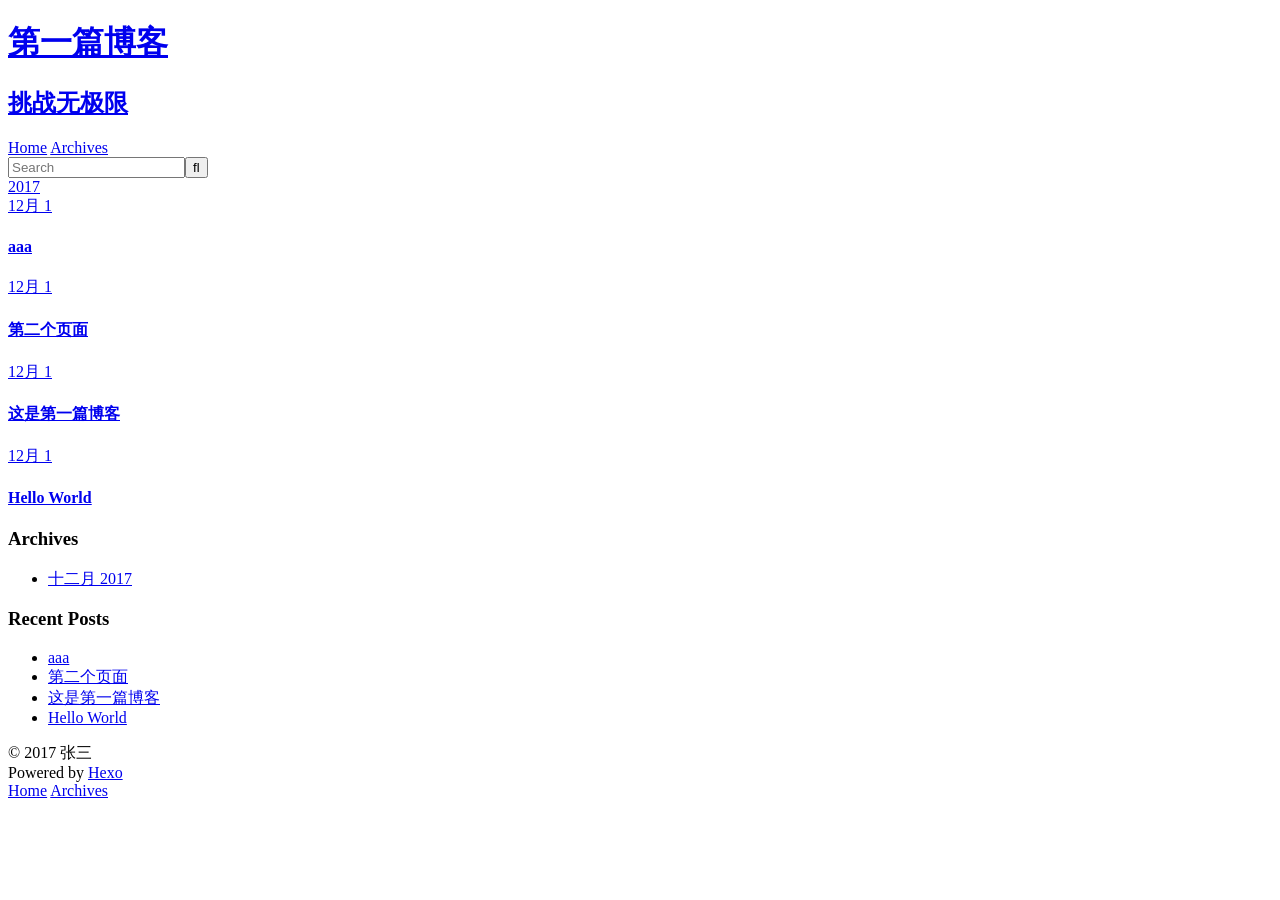
==== commit 8d50c73f: "33" ====
--- a/archives/index.html
+++ b/archives/index.html
@@ -1,994 +1,240 @@
 <!DOCTYPE html>
-<html lang="en">
-
+<html>
 <head>
-    <meta charset="UTF-8">
-    <!-- <meta name="viewport" content="width=device-width, initial-scale=1.0"> -->
-    <meta http-equiv="X-UA-Compatible" content="ie=edge">
-    <title>首页</title>
-    <script src="./js/flexible.js"></script>
-    <link rel="stylesheet" href="./css/reset.css">
-    <link rel="stylesheet" href="./css/index.css">
-    <link rel="stylesheet" href="./font/iconfont.css">
-    <link rel="stylesheet" href="./css/swiper.min.css">
+  <meta charset="utf-8">
+  
+  <title>Archives | 第一篇博客</title>
+  <meta name="viewport" content="width=device-width, initial-scale=1, maximum-scale=1">
+  <meta property="og:type" content="website">
+<meta property="og:title" content="第一篇博客">
+<meta property="og:url" content="http://chuzyi.github.io/archives/index.html">
+<meta property="og:site_name" content="第一篇博客">
+<meta property="og:locale" content="zh-cn">
+<meta name="twitter:card" content="summary">
+<meta name="twitter:title" content="第一篇博客">
+  
+    <link rel="alternate" href="/atom.xml" title="第一篇博客" type="application/atom+xml">
+  
+  
+    <link rel="icon" href="/favicon.png">
+  
+  
+    <link href="//fonts.googleapis.com/css?family=Source+Code+Pro" rel="stylesheet" type="text/css">
+  
+  <link rel="stylesheet" href="/css/style.css">
+  
+
 </head>
 
 <body>
-    <div class="header">
-        <div class="h-city">
-            <i class="iconfont icon-coordinates"></i>
-            <a href="city.html">郑州</a>
+  <div id="container">
+    <div id="wrap">
+      <header id="header">
+  <div id="banner"></div>
+  <div id="header-outer" class="outer">
+    <div id="header-title" class="inner">
+      <h1 id="logo-wrap">
+        <a href="/" id="logo">第一篇博客</a>
+      </h1>
+      
+        <h2 id="subtitle-wrap">
+          <a href="/" id="subtitle">挑战无极限</a>
+        </h2>
+      
+    </div>
+    <div id="header-inner" class="inner">
+      <nav id="main-nav">
+        <a id="main-nav-toggle" class="nav-icon"></a>
+        
+          <a class="main-nav-link" href="/">Home</a>
+        
+          <a class="main-nav-link" href="/archives">Archives</a>
+        
+      </nav>
+      <nav id="sub-nav">
+        
+          <a id="nav-rss-link" class="nav-icon" href="/atom.xml" title="RSS Feed"></a>
+        
+        <a id="nav-search-btn" class="nav-icon" title="Search"></a>
+      </nav>
+      <div id="search-form-wrap">
+        <form action="//google.com/search" method="get" accept-charset="UTF-8" class="search-form"><input type="search" name="q" class="search-form-input" placeholder="Search"><button type="submit" class="search-form-submit">&#xF002;</button><input type="hidden" name="sitesearch" value="http://chuzyi.github.io"></form>
+      </div>
+    </div>
+  </div>
+</header>
+      <div class="outer">
+        <section id="main">
+  
+  
+    
+    
+      
+      
+      <section class="archives-wrap">
+        <div class="archive-year-wrap">
+          <a href="/archives/2017" class="archive-year">2017</a>
         </div>
-        <div class="h-search">
-            <div class="h-s-con">
-                <a href="index-search.html">
-                    <i class="iconfont icon-sousuo"></i>
-                    <input type="text" placeholder="大米" disabled>
-                </a>
-                
-            </div>
-        </div>
-        <div class="h-login">登录</div>
-    </div>
-    <div class="banner lb-banner">
-        <ul class="b-list lb-list">
-            <li class="b-item">
-                <a href="##">
-                    <img src="./images/img-index/CsmRsloSk2SAFPS_AAGYp9kjdhI846_org_q75s500.jpg" alt="">
-                </a>
-            </li>
-            <li class="b-item">
-                <a href="##">
-                    <img src="./images/img-index/CsmRsloSk32AD33WAALZFJvLIg4507_org_q75s500.jpg" alt="">
-                </a>
-            </li>
-            <li class="b-item">
-                <a href="##">
-                    <img src="./images/img-index/CsmRsloSktqACcfjAAIDNcQYI9w299_org_q75s500.jpg" alt="">
-                </a>
-            </li>
-            <li class="b-item">
-                <a href="##">
-                    <img src="./images/img-index/CsmRsloSn8eAElC9AAHCRERUHeE762_org_q75s500.jpg" alt="">
-                </a>
-            </li>
-        </ul>
-        <ul class="b-dot lb-dot"></ul>
-    </div>
-    <div class="main">
-        <div class="m-con swiper-container">
-            <div class="m-container swiper-wrapper">
-                <div class="m-c-slide m-c-left swiper-slide">
-                    <ul class="m-c-list">
-                        <li class="m-c-item">
-                            <a href="##">
-                                <div class="mc-i-img">
-                                    <img src="./images/img-index/CsmRsVkcCbOAIk4GAAAg-LdGWGY577_org_q75s500.png" alt="">
-                                    <img src="./images/img-index/CsmRsVkiwxiANpyHAAAlkaVPhdA223_org_q75s500.png" alt="">
-                                </div>
-                                <span>极速达</span>
-                            </a>
-                        </li>
-                        <li class="m-c-item">
-                            <a href="world.html">
-                                <img src="./images/img-index/CsmRslgGzsaAbiGUAABCLjUbLhk163_org_q75s500.png" alt="">
-                                <span>进口好货</span>
-                            </a>
-                        </li>
-                        <li class="m-c-item">
-                            <a href="cow-flying.html">
-                                <img src="./images/img-index/CsmRr1gGztKATxVDAAA3VBmSEGo845_org_q75s500.png" alt="">
-                                <span>飞牛商城</span>
-                            </a>
-                        </li>
-                        <li class="m-c-item">
-                            <a href="##">
-                                <img src="./images/img-index/CsmRslkcDd2AaFiNAABD3Ad645k199_org_q75s500.png" alt="">
-                                <span>生鲜</span>
-                            </a>
-                        </li>
-                        <li class="m-c-item">
-                            <a href="##">
-                                <img src="./images/img-index/CsmRsFgGztqAV5mTAAA2nE09VMY992_org_q75s500.png" alt="">
-                                <span>母婴</span>
-                            </a>
-                        </li>
-                        <li class="m-c-item">
-                            <a href="##">
-                                <img src="./images/img-index/CsmRslgGzw6APNqBAAA6-fE9ybQ614_org_q75s500.png" alt="">
-                                <span>服装城</span>
-                            </a>
-                        </li>
-                        <li class="m-c-item">
-                            <a href="##">
-                                <img src="./images/img-index/CsmRr1gGzvSAdpb2AAAsha1QbHc098_org_q75s500.png" alt="">
-                                <span>手机充值</span>
-                            </a>
-                        </li>
-                        <li class="m-c-item">
-                            <a href="##">
-                                <img src="./images/img-index/CsmRr1grylOAe1j3AAAYxcblbwc741_org_q75s500.png" alt="">
-                                <span>自创品牌</span>
-                            </a>
-                        </li>
-                        <li class="m-c-item">
-                            <a href="##">
-                                <img src="./images/img-index/CsmRsVgGzvmAQczEAAAwGHmm3hw450_org_q75s500.png" alt="">
-                                <span>曾经购买</span>
-                            </a>
-                        </li>
-                        <li class="m-c-item">
-                            <a href="##">
-                                <img src="./images/img-index/CsmRsVgGzwOAZ5rQAAAu74AIIKI741_org_q75s500.png" alt="">
-                                <span>签到送积分</span>
-                            </a>
-                        </li>
-                    </ul>
-                </div>
-                <div class="m-c-slide m-c-right swiper-slide">
-                    <ul class="m-c-list">
-                        <li class="m-c-item">
-                            <a href="##">
-                                <img src="./images/img-index/CsmRsVkcCbOAIk4GAAAg-LdGWGY577_org_q75s500.png" alt="">
-                                <span>极速达</span>
-                            </a>
-                        </li>
-                        <li class="m-c-item">
-                            <a href="##">
-                                <img src="./images/img-index/CsmRslgGzsaAbiGUAABCLjUbLhk163_org_q75s500.png" alt="">
-                                <span>进口好货</span>
-                            </a>
-                        </li>
-                        <li class="m-c-item">
-                            <a href="##">
-                                <img src="./images/img-index/CsmRr1gGztKATxVDAAA3VBmSEGo845_org_q75s500.png" alt="">
-                                <span>飞牛商城</span>
-                            </a>
-                        </li>
-                        <li class="m-c-item">
-                            <a href="##">
-                                <img src="./images/img-index/CsmRslkcDd2AaFiNAABD3Ad645k199_org_q75s500.png" alt="">
-                                <span>生鲜</span>
-                            </a>
-                        </li>
-                        <li class="m-c-item">
-                            <a href="##">
-                                <img src="./images/img-index/CsmRsFgGztqAV5mTAAA2nE09VMY992_org_q75s500.png" alt="">
-                                <span>母婴</span>
-                            </a>
-                        </li>
-                        <li class="m-c-item">
-                            <a href="##">
-                                <img src="./images/img-index/CsmRslgGzw6APNqBAAA6-fE9ybQ614_org_q75s500.png" alt="">
-                                <span>服装城</span>
-                            </a>
-                        </li>
-                        <li class="m-c-item">
-                            <a href="##">
-                                <img src="./images/img-index/CsmRr1gGzvSAdpb2AAAsha1QbHc098_org_q75s500.png" alt="">
-                                <span>手机充值</span>
-                            </a>
-                        </li>
-                        <li class="m-c-item">
-                            <a href="##">
-                                <img src="./images/img-index/CsmRr1grylOAe1j3AAAYxcblbwc741_org_q75s500.png" alt="">
-                                <span>自创品牌</span>
-                            </a>
-                        </li>
-                        <li class="m-c-item">
-                            <a href="##">
-                                <img src="./images/img-index/CsmRsVgGzvmAQczEAAAwGHmm3hw450_org_q75s500.png" alt="">
-                                <span>曾经购买</span>
-                            </a>
-                        </li>
-                        <li class="m-c-item">
-                            <a href="##">
-                                <img src="./images/img-index/CsmRsVgGzwOAZ5rQAAAu74AIIKI741_org_q75s500.png" alt="">
-                                <span>签到送积分</span>
-                            </a>
-                        </li>
-                    </ul>
-                </div>
-            </div>
-            <div class="m-c-dot ">
-                <div class="swiper-pagination"></div>
-            </div>
-            <div class="m-c-hot">
-                <img src="./images/img-index/CsmRslgGyDuALlAhAAAaj-B9XqU310_org_q75s500.png" alt="">
-                <i class="iconfont icon-remind"></i>
-                <span>浙商卡满50立减49</span>
-            </div>
-        </div>
-        <div class="ms">
-            <div class="ms-title">
-                <img src="./images/img-index/kill_icon_2x.png" alt="">
-                <h4>9点场</h4>
-                <div class="ms-time">
-                    <span class="ms-t-hou">00</span>
-                    <i>:</i>
-                    <span class="ms-t-min">00</span>
-                    <i>:</i>
-                    <span class="ms-t-sec">00</span>
-                </div>
-                <div class="ms-rush">
-                    <a href="secondkill.html">
-                        <span>限时限购</span>
-                        <img src="./images/img-index/seckill_more.png" alt="">  
-                    </a>
-                </div>
-            </div>
-            <div class="ms-info">
-                <div class="ms-i-con swiper-container">
-                    <div class="ms-i-list swiper-wrapper">
-                        <div class="ms-i-item m-c-left swiper-slide">
-                            <div class="ms-item-img">
-                                <img src="./images/img-index/CsmRsliuhAGALoBBAAZkC9pR7mk109_400x400_q75.jpg" alt="">
-                            </div>
-                            <div class="ms-item-price">
-                                <p class="sm-price">
-                                    <i class="iconfont icon-renminbi1688"></i>
-                                    <span>19
-                                        <i>.9</i>
-                                    </span>
-                                </p>
-                                <p class="it-price">
-                                    <i class="iconfont icon-renminbi1688"></i>
-                                    <span>29
-                                        <i>.9</i>
-                                    </span>
-                                </p>
-                            </div>
-                        </div>
-                        <div class="ms-i-item m-c-left swiper-slide">
-                            <div class="ms-item-img">
-                                <img src="./images/img-index/CsmRsliuhAGALoBBAAZkC9pR7mk109_400x400_q75.jpg" alt="">
-                            </div>
-                            <div class="ms-item-price">
-                                <p class="sm-price">
-                                    <i class="iconfont icon-renminbi1688"></i>
-                                    <span>19
-                                        <i>.9</i>
-                                    </span>
-                                </p>
-                                <p class="it-price">
-                                    <i class="iconfont icon-renminbi1688"></i>
-                                    <span>29
-                                        <i>.9</i>
-                                    </span>
-                                </p>
-                            </div>
-                        </div>
-                        <div class="ms-i-item m-c-left swiper-slide">
-                            <div class="ms-item-img">
-                                <img src="./images/img-index/CsmRsliuhAGALoBBAAZkC9pR7mk109_400x400_q75.jpg" alt="">
-                            </div>
-                            <div class="ms-item-price">
-                                <p class="sm-price">
-                                    <i class="iconfont icon-renminbi1688"></i>
-                                    <span>19
-                                        <i>.9</i>
-                                    </span>
-                                </p>
-                                <p class="it-price">
-                                    <i class="iconfont icon-renminbi1688"></i>
-                                    <span>29
-                                        <i>.9</i>
-                                    </span>
-                                </p>
-                            </div>
-                        </div>
-                        <div class="ms-i-item m-c-left swiper-slide">
-                            <div class="ms-item-img">
-                                <img src="./images/img-index/CsmRsliuhAGALoBBAAZkC9pR7mk109_400x400_q75.jpg" alt="">
-                            </div>
-                            <div class="ms-item-price">
-                                <p class="sm-price">
-                                    <i class="iconfont icon-renminbi1688"></i>
-                                    <span>19
-                                        <i>.9</i>
-                                    </span>
-                                </p>
-                                <p class="it-price">
-                                    <i class="iconfont icon-renminbi1688"></i>
-                                    <span>29
-                                        <i>.9</i>
-                                    </span>
-                                </p>
-                            </div>
-                        </div>
-                        <div class="ms-i-item m-c-left swiper-slide">
-                            <div class="ms-item-img">
-                                <img src="./images/img-index/CsmRsliuhAGALoBBAAZkC9pR7mk109_400x400_q75.jpg" alt="">
-                            </div>
-                            <div class="ms-item-price">
-                                <p class="sm-price">
-                                    <i class="iconfont icon-renminbi1688"></i>
-                                    <span>19
-                                        <i>.9</i>
-                                    </span>
-                                </p>
-                                <p class="it-price">
-                                    <i class="iconfont icon-renminbi1688"></i>
-                                    <span>29
-                                        <i>.9</i>
-                                    </span>
-                                </p>
-                            </div>
-                        </div>
-                        <div class="ms-i-item m-c-left swiper-slide">
-                            <div class="ms-item-img">
-                                <img src="./images/img-index/CsmRsliuhAGALoBBAAZkC9pR7mk109_400x400_q75.jpg" alt="">
-                            </div>
-                            <div class="ms-item-price">
-                                <p class="sm-price">
-                                    <i class="iconfont icon-renminbi1688"></i>
-                                    <span>19
-                                        <i>.9</i>
-                                    </span>
-                                </p>
-                                <p class="it-price">
-                                    <i class="iconfont icon-renminbi1688"></i>
-                                    <span>29
-                                        <i>.9</i>
-                                    </span>
-                                </p>
-                            </div>
-                        </div>
-                        <div class="ms-i-item m-c-left swiper-slide">
-                            <div class="ms-item-img">
-                                <img src="./images/img-index/CsmRsliuhAGALoBBAAZkC9pR7mk109_400x400_q75.jpg" alt="">
-                            </div>
-                            <div class="ms-item-price">
-                                <p class="sm-price">
-                                    <i class="iconfont icon-renminbi1688"></i>
-                                    <span>19
-                                        <i>.9</i>
-                                    </span>
-                                </p>
-                                <p class="it-price">
-                                    <i class="iconfont icon-renminbi1688"></i>
-                                    <span>29
-                                        <i>.9</i>
-                                    </span>
-                                </p>
-                            </div>
-                        </div>
-                        <div class="ms-i-item m-c-left swiper-slide">
-                            <div class="ms-item-img">
-                                <img src="./images/img-index/CsmRsliuhAGALoBBAAZkC9pR7mk109_400x400_q75.jpg" alt="">
-                            </div>
-                            <div class="ms-item-price">
-                                <p class="sm-price">
-                                    <i class="iconfont icon-renminbi1688"></i>
-                                    <span>19
-                                        <i>.9</i>
-                                    </span>
-                                </p>
-                                <p class="it-price">
-                                    <i class="iconfont icon-renminbi1688"></i>
-                                    <span>29
-                                        <i>.9</i>
-                                    </span>
-                                </p>
-                            </div>
-                        </div>
-                        <div class="ms-i-item m-c-left swiper-slide">
-                            <div class="ms-item-img">
-                                <img src="./images/img-index/CsmRsliuhAGALoBBAAZkC9pR7mk109_400x400_q75.jpg" alt="">
-                            </div>
-                            <div class="ms-item-price">
-                                <p class="sm-price">
-                                    <i class="iconfont icon-renminbi1688"></i>
-                                    <span>19
-                                        <i>.9</i>
-                                    </span>
-                                </p>
-                                <p class="it-price">
-                                    <i class="iconfont icon-renminbi1688"></i>
-                                    <span>29
-                                        <i>.9</i>
-                                    </span>
-                                </p>
-                            </div>
-                        </div>
-                        <div class="ms-i-item m-c-left swiper-slide">
-                            <div class="ms-item-img">
-                                <img src="./images/img-index/CsmRsliuhAGALoBBAAZkC9pR7mk109_400x400_q75.jpg" alt="">
-                            </div>
-                            <div class="ms-item-price">
-                                <p class="sm-price">
-                                    <i class="iconfont icon-renminbi1688"></i>
-                                    <span>19
-                                        <i>.9</i>
-                                    </span>
-                                </p>
-                                <p class="it-price">
-                                    <i class="iconfont icon-renminbi1688"></i>
-                                    <span>29
-                                        <i>.9</i>
-                                    </span>
-                                </p>
-                            </div>
-                        </div>
-                        <div class="ms-i-item m-c-left swiper-slide">
-                            <div class="ms-item-img">
-                                <img src="./images/img-index/CsmRsliuhAGALoBBAAZkC9pR7mk109_400x400_q75.jpg" alt="">
-                            </div>
-                            <div class="ms-item-price">
-                                <p class="sm-price">
-                                    <i class="iconfont icon-renminbi1688"></i>
-                                    <span>19
-                                        <i>.9</i>
-                                    </span>
-                                </p>
-                                <p class="it-price">
-                                    <i class="iconfont icon-renminbi1688"></i>
-                                    <span>29
-                                        <i>.9</i>
-                                    </span>
-                                </p>
-                            </div>
-                        </div>
-                        <div class="ms-i-item m-c-left swiper-slide">
-                            <div class="ms-item-img">
-                                <img src="./images/img-index/CsmRsliuhAGALoBBAAZkC9pR7mk109_400x400_q75.jpg" alt="">
-                            </div>
-                            <div class="ms-item-price">
-                                <p class="sm-price">
-                                    <i class="iconfont icon-renminbi1688"></i>
-                                    <span>19
-                                        <i>.9</i>
-                                    </span>
-                                </p>
-                                <p class="it-price">
-                                    <i class="iconfont icon-renminbi1688"></i>
-                                    <span>29
-                                        <i>.9</i>
-                                    </span>
-                                </p>
-                            </div>
-                        </div>
-                        <div class="ms-i-item m-c-left swiper-slide">
-                            <div class="ms-item-img">
-                                <img src="./images/img-index/CsmRsliuhAGALoBBAAZkC9pR7mk109_400x400_q75.jpg" alt="">
-                            </div>
-                            <div class="ms-item-price">
-                                <p class="sm-price">
-                                    <i class="iconfont icon-renminbi1688"></i>
-                                    <span>19
-                                        <i>.9</i>
-                                    </span>
-                                </p>
-                                <p class="it-price">
-                                    <i class="iconfont icon-renminbi1688"></i>
-                                    <span>29
-                                        <i>.9</i>
-                                    </span>
-                                </p>
-                            </div>
-                        </div>
-                        <div class="ms-i-item m-c-left swiper-slide">
-                            <div class="ms-item-img">
-                                <img src="./images/img-index/CsmRsliuhAGALoBBAAZkC9pR7mk109_400x400_q75.jpg" alt="">
-                            </div>
-                            <div class="ms-item-price">
-                                <p class="sm-price">
-                                    <i class="iconfont icon-renminbi1688"></i>
-                                    <span>19
-                                        <i>.9</i>
-                                    </span>
-                                </p>
-                                <p class="it-price">
-                                    <i class="iconfont icon-renminbi1688"></i>
-                                    <span>29
-                                        <i>.9</i>
-                                    </span>
-                                </p>
-                            </div>
-                        </div>
-                        <div class="ms-i-item m-c-left swiper-slide">
-                            <div class="ms-item-img">
-                                <img src="./images/img-index/CsmRsliuhAGALoBBAAZkC9pR7mk109_400x400_q75.jpg" alt="">
-                            </div>
-                            <div class="ms-item-price">
-                                <p class="sm-price">
-                                    <i class="iconfont icon-renminbi1688"></i>
-                                    <span>19
-                                        <i>.9</i>
-                                    </span>
-                                </p>
-                                <p class="it-price">
-                                    <i class="iconfont icon-renminbi1688"></i>
-                                    <span>29
-                                        <i>.9</i>
-                                    </span>
-                                </p>
-                            </div>
-                        </div>
-                        <div class="ms-i-item m-c-left swiper-slide">
-                            <div class="ms-item-more swiper-slide">查看更多</div>
-                        </div>
-                    </div>
-                </div>
-            </div>
-        </div>
-        <div class="m-ts">
-            <div class="m-ts-title">
-                <span></span>
-                <h2>特色频道</h2>
-                <span></span>
-            </div>
-            <div class="m-ts-con clearfix">
-                <div class="ts-left">
-                    <a href="##">
-                        <img src="./images/img-index/CsmRsVj1dn6ADWgyAAIYqpb48a0976_org_q75s500.jpg" alt="">
-                    </a>
-                </div>
-                <div class="ts-right">
-                    <div class="ts-r-top">
-                        <a href="#3">
-                            <img src="./images/img-index/CsmRsVoTfaSAaxWDAAKIO9pTkfY608_org_q75s500.jpg" alt="">
-                        </a>
-                    </div>
-                    <div class="ts-r-btm">
-                        <a href="#3">
-                            <img src="./images/img-index/CsmRsVoTfaSAaxWDAAKIO9pTkfY608_org_q75s500.jpg" alt="">
-                        </a>
-                    </div>
-                </div>
-                <div class="ts-banner lb-banner swiper-container">
-                    <div class="ts-ba-con lb-list swiper-wrapper">
-                        <a href="##" class="swiper-slide">
-                            <img src="./images/img-index/CsmRsVoSlHyAKTgzAAKN_riKBB8211_org_q75s500.jpg" alt="">
-                        </a>
-                        <a href="##" class="swiper-slide">
-                            <img src="./images/img-index/CsmRsVoSlHyAKTgzAAKN_riKBB8211_org_q75s500.jpg" alt="">
-                        </a>
-                    </div>
-                    <div class="lb-dot ts-ba-list swiper-pagination"></div>
-                </div>
-            </div>
-        </div>
-        <div class="m-zt">
-            <div class="zt-title m-ts-title">
-                <span></span>
-                <h2>主题馆</h2>
-                <span></span>
-            </div>
-            <div class="zt-con">
-                <ul class="zt-list">
-                    <li class="zt-item zt-lg">
-                        <div class="zt-i-left">
-                            <h3>自创品牌</h3>
-                            <p>
-                                <i>1</i>
-                                <span>元起</span>
-                            </p>
-                        </div>
-                        <div class="zt-i-right">
-                            <img src="./images/img-index/CsmRsVgG2MGAIIH4AACdseuOdS8691_org_q75s500.jpg" alt="">
-                        </div>
-                    </li>
-                    <li class="zt-item zt-lg">
-                        <div class="zt-i-left">
-                            <h3>自创品牌</h3>
-                            <p>
-                                <i>1</i>
-                                <span>元起</span>
-                            </p>
-                        </div>
-                        <div class="zt-i-right">
-                            <img src="./images/img-index/CsmRsVgG2MGAIIH4AACdseuOdS8691_org_q75s500.jpg" alt="">
-                        </div>
-                    </li>
-                    <li class="zt-item zt-lg">
-                        <div class="zt-i-left">
-                            <h3>自创品牌</h3>
-                            <p>
-                                <i>1</i>
-                                <span>元起</span>
-                            </p>
-                        </div>
-                        <div class="zt-i-right">
-                            <img src="./images/img-index/CsmRsVgG2MGAIIH4AACdseuOdS8691_org_q75s500.jpg" alt="">
-                        </div>
-                    </li>
-                    <li class="zt-item zt-lg">
-                        <div class="zt-i-left">
-                            <h3>自创品牌</h3>
-                            <p>
-                                <i>1</i>
-                                <span>元起</span>
-                            </p>
-                        </div>
-                        <div class="zt-i-right">
-                            <img src="./images/img-index/CsmRsVgG2MGAIIH4AACdseuOdS8691_org_q75s500.jpg" alt="">
-                        </div>
-                    </li>
-                    <li class="zt-item zt-sm">
-                        <div class="zt-i-title">
-                            <h3>电器城</h3>
-                            <p>
-                                <span>满</span>
-                                <i>199</i>
-                                <span>减</span>
-                                <i>99</i>
-                            </p>
-                        </div>
-                        <div class="tz-i-img">
-                            <img src="./images/img-index/201603141710151457946615_kk-1_org_q75.jpg" alt="">
-                        </div>
-                    </li>
-                    <li class="zt-item zt-sm">
-                        <div class="zt-i-title">
-                            <h3>电器城</h3>
-                            <p>
-                                <span>满</span>
-                                <i>199</i>
-                                <span>减</span>
-                                <i>99</i>
-                            </p>
-                        </div>
-                        <div class="tz-i-img">
-                            <img src="./images/img-index/201603141710151457946615_kk-1_org_q75.jpg" alt="">
-                        </div>
-                    </li>
-                    <li class="zt-item zt-sm">
-                        <div class="zt-i-title">
-                            <h3>电器城</h3>
-                            <p>
-                                <span>满</span>
-                                <i>199</i>
-                                <span>减</span>
-                                <i>99</i>
-                            </p>
-                        </div>
-                        <div class="tz-i-img">
-                            <img src="./images/img-index/201603141710151457946615_kk-1_org_q75.jpg" alt="">
-                        </div>
-                    </li>
-                    <li class="zt-item zt-sm">
-                        <div class="zt-i-title">
-                            <h3>电器城</h3>
-                            <p>
-                                <span>满</span>
-                                <i>199</i>
-                                <span>减</span>
-                                <i>99</i>
-                            </p>
-                        </div>
-                        <div class="tz-i-img">
-                            <img src="./images/img-index/201603141710151457946615_kk-1_org_q75.jpg" alt="">
-                        </div>
-                    </li>
-                    <li class="zt-item zt-sm">
-                        <div class="zt-i-title">
-                            <h3>电器城</h3>
-                            <p>
-                                <span>满</span>
-                                <i>199</i>
-                                <span>减</span>
-                                <i>99</i>
-                            </p>
-                        </div>
-                        <div class="tz-i-img">
-                            <img src="./images/img-index/201603141710151457946615_kk-1_org_q75.jpg" alt="">
-                        </div>
-                    </li>
-                    <li class="zt-item zt-sm">
-                        <div class="zt-i-title">
-                            <h3>电器城</h3>
-                            <p>
-                                <span>满</span>
-                                <i>199</i>
-                                <span>减</span>
-                                <i>99</i>
-                            </p>
-                        </div>
-                        <div class="tz-i-img">
-                            <img src="./images/img-index/201603141710151457946615_kk-1_org_q75.jpg" alt="">
-                        </div>
-                    </li>
-                    <li class="zt-item zt-sm">
-                        <div class="zt-i-title">
-                            <h3>电器城</h3>
-                            <p>
-                                <span>满</span>
-                                <i>199</i>
-                                <span>减</span>
-                                <i>99</i>
-                            </p>
-                        </div>
-                        <div class="tz-i-img">
-                            <img src="./images/img-index/201603141710151457946615_kk-1_org_q75.jpg" alt="">
-                        </div>
-                    </li>
-                    <li class="zt-item zt-sm">
-                        <div class="zt-i-title">
-                            <h3>电器城</h3>
-                            <p>
-                                <span>满</span>
-                                <i>199</i>
-                                <span>减</span>
-                                <i>99</i>
-                            </p>
-                        </div>
-                        <div class="tz-i-img">
-                            <img src="./images/img-index/201603141710151457946615_kk-1_org_q75.jpg" alt="">
-                        </div>
-                    </li>
-                </ul>
-                <div class="ts-banner  swiper-container">
-                    <div class="ts-ba-con lb-list swiper-wrapper">
-                        <a href="##" class="swiper-slide">
-                            <img src="./images/img-index/CsmRsVoSlHyAKTgzAAKN_riKBB8211_org_q75s500.jpg" alt="">
-                        </a>
-                        <a href="##" class="swiper-slide">
-                            <img src="./images/img-index/CsmRsVoSlHyAKTgzAAKN_riKBB8211_org_q75s500.jpg" alt="">
-                        </a>
-                    </div>
-                    <div class="lb-dot ts-ba-list swiper-pagination"></div>
-                </div>
-            </div>
-        </div>
-        <div class="m-tszx">
-            <div class="m-tszx-top">
-                <div class="m-ts-title">
-                    <span></span>
-                    <h2>店铺推荐</h2>
-                    <span></span>
-                </div>
-                <div class="m-tszx-right">
-                    <span>查看更多</span>
-                    <i class="iconfont icon-gengduo"></i>
-                </div>
-            </div>
-            <div class="m-tszx-con">
-                <ul class="m-tx-list">
-                    <li class="m-tx-item">
-                        <div class="tx-item-con">
-                            <div class="tx-con-top">
-                                <div class="tx-top-left">
-                                    <img src="./images/img-index/CsmRslnJwMyAS4fmAAEiczSdWZM313_org_q75s500.jpg" alt="">
-                                </div>
-                                <div class="tx-top-right">
-                                    <img src="./images/img-index/CsmRslnJwMaAB7FyAADuJ-FDwDY589_org_q75s500.jpg" alt="">
-                                    <img src="./images/img-index/CsmRslnJwMmAP8agAADVUPHTZ4U713_org_q75s500.jpg" alt="">
-                                </div>
-                            </div>
-                            <div class="tx-con-btm">
-                                <div class="tx-btm-left">
-                                    <img src="./images/img-index/CsmRsljaSNuAR53XAAAWYnuQjPI311.jpg" alt="">
-                                </div>
-                                <div class="tx-btm-right">
-                                    <p class="tx-r-tp">嘉食和旗舰店</p>
-                                    <p class="tx-r-bm">嘉食和旗舰店</p>
-                                </div>
-                            </div>
-                        </div>
-                    </li>
-                    <li class="m-tx-item">
-                        <div class="tx-item-con">
-                            <div class="tx-con-top">
-                                <div class="tx-top-left">
-                                    <img src="./images/img-index/CsmRslnJwMyAS4fmAAEiczSdWZM313_org_q75s500.jpg" alt="">
-                                </div>
-                                <div class="tx-top-right">
-                                    <img src="./images/img-index/CsmRslnJwMaAB7FyAADuJ-FDwDY589_org_q75s500.jpg" alt="">
-                                    <img src="./images/img-index/CsmRslnJwMmAP8agAADVUPHTZ4U713_org_q75s500.jpg" alt="">
-                                </div>
-                            </div>
-                            <div class="tx-con-btm">
-                                <div class="tx-btm-left">
-                                    <img src="./images/img-index/CsmRsljaSNuAR53XAAAWYnuQjPI311.jpg" alt="">
-                                </div>
-                                <div class="tx-btm-right">
-                                    <p class="tx-r-tp">嘉食和旗舰店</p>
-                                    <p class="tx-r-bm">嘉食和旗舰店</p>
-                                </div>
-                            </div>
-                        </div>
-                    </li>
-                    <li class="m-tx-item">
-                        <div class="tx-item-con">
-                            <div class="tx-con-top">
-                                <div class="tx-top-left">
-                                    <img src="./images/img-index/CsmRslnJwMyAS4fmAAEiczSdWZM313_org_q75s500.jpg" alt="">
-                                </div>
-                                <div class="tx-top-right">
-                                    <img src="./images/img-index/CsmRslnJwMaAB7FyAADuJ-FDwDY589_org_q75s500.jpg" alt="">
-                                    <img src="./images/img-index/CsmRslnJwMmAP8agAADVUPHTZ4U713_org_q75s500.jpg" alt="">
-                                </div>
-                            </div>
-                            <div class="tx-con-btm">
-                                <div class="tx-btm-left">
-                                    <img src="./images/img-index/CsmRsljaSNuAR53XAAAWYnuQjPI311.jpg" alt="">
-                                </div>
-                                <div class="tx-btm-right">
-                                    <p class="tx-r-tp">嘉食和旗舰店</p>
-                                    <p class="tx-r-bm">嘉食和旗舰店</p>
-                                </div>
-                            </div>
-                        </div>
-                    </li>
-                    <li class="m-tx-item">
-                        <div class="tx-item-con">
-                            <div class="tx-con-top">
-                                <div class="tx-top-left">
-                                    <img src="./images/img-index/CsmRslnJwMyAS4fmAAEiczSdWZM313_org_q75s500.jpg" alt="">
-                                </div>
-                                <div class="tx-top-right">
-                                    <img src="./images/img-index/CsmRslnJwMaAB7FyAADuJ-FDwDY589_org_q75s500.jpg" alt="">
-                                    <img src="./images/img-index/CsmRslnJwMmAP8agAADVUPHTZ4U713_org_q75s500.jpg" alt="">
-                                </div>
-                            </div>
-                            <div class="tx-con-btm">
-                                <div class="tx-btm-left">
-                                    <img src="./images/img-index/CsmRsljaSNuAR53XAAAWYnuQjPI311.jpg" alt="">
-                                </div>
-                                <div class="tx-btm-right">
-                                    <p class="tx-r-tp">嘉食和旗舰店</p>
-                                    <p class="tx-r-bm">嘉食和旗舰店</p>
-                                </div>
-                            </div>
-                        </div>
-                    </li>
-
-                </ul>
-            </div>
-        </div>
-        <div class="m-cz">
-            <div class="zt-title m-ts-title">
-                <span></span>
-                <h2>促销专享</h2>
-                <span></span>
-            </div>
-            <ul class="m-cz-list">
-                <li class="m-cz-item">
-                    <div class="m-cz-con">
-                        <div class="cz-con-img">
-                            <img src="./images/img-index/CsmRsVngcbiAH9URAAGrxi2UgIQ663_400x400.jpg" alt="">
-                        </div>
-                        <div class="cz-con-text">
-                            <div class="cz-con-p">
-                                <p>嘉食和【第2件8折】【精品大果】眉县猕猴桃 12粒单果140-180克 眉县基地发货 绿心奇异果</p>
-                            </div>
-                            <div class="cz-con-icon">
-                                <div class="cz-icon-left" 0>
-                                    <i class="iconfont icon-renminbi1688"></i>
-                                    <span>35</span>
-                                    <i>.8</i>
-                                </div>
-                                <div class="cz-icon-right">
-                                    <a href="##">
-                                        <i class="iconfont icon-gouwuche"></i>
-                                    </a>
-                                </div>
-                            </div>
-                        </div>
-                    </div>
-                </li>
-                <li class="m-cz-item">
-                    <div class="m-cz-con">
-                        <div class="cz-con-img">
-                            <img src="./images/img-index/CsmRsVngcbiAH9URAAGrxi2UgIQ663_400x400.jpg" alt="">
-                        </div>
-                        <div class="cz-con-text">
-                            <div class="cz-con-p">
-                                <p>嘉食和【第2件8折】【精品大果】眉县猕猴桃 12粒单果140-180克 眉县基地发货 绿心奇异果</p>
-                            </div>
-                            <div class="cz-con-icon">
-                                <div class="cz-icon-left" 0>
-                                    <i class="iconfont icon-renminbi1688"></i>
-                                    <span>35</span>
-                                    <i>.8</i>
-                                </div>
-                                <div class="cz-icon-right">
-                                    <a href="##">
-                                        <i class="iconfont icon-gouwuche"></i>
-                                    </a>
-                                </div>
-                            </div>
-                        </div>
-                    </div>
-                </li>
-                <li class="m-cz-item">
-                    <div class="m-cz-con">
-                        <div class="cz-con-img">
-                            <img src="./images/img-index/CsmRsVngcbiAH9URAAGrxi2UgIQ663_400x400.jpg" alt="">
-                        </div>
-                        <div class="cz-con-text">
-                            <div class="cz-con-p">
-                                <p>嘉食和【第2件8折】【精品大果】眉县猕猴桃 12粒单果140-180克 眉县基地发货 绿心奇异果</p>
-                            </div>
-                            <div class="cz-con-icon">
-                                <div class="cz-icon-left" 0>
-                                    <i class="iconfont icon-renminbi1688"></i>
-                                    <span>35</span>
-                                    <i>.8</i>
-                                </div>
-                                <div class="cz-icon-right">
-                                    <a href="##">
-                                        <i class="iconfont icon-gouwuche"></i>
-                                    </a>
-                                </div>
-                            </div>
-                        </div>
-                    </div>
-                </li>
-                <li class="m-cz-item">
-                    <div class="m-cz-con">
-                        <div class="cz-con-img">
-                            <img src="./images/img-index/CsmRsVngcbiAH9URAAGrxi2UgIQ663_400x400.jpg" alt="">
-                        </div>
-                        <div class="cz-con-text">
-                            <div class="cz-con-p">
-                                <p>嘉食和【第2件8折】【精品大果】眉县猕猴桃 12粒单果140-180克 眉县基地发货 绿心奇异果</p>
-                            </div>
-                            <div class="cz-con-icon">
-                                <div class="cz-icon-left" 0>
-                                    <i class="iconfont icon-renminbi1688"></i>
-                                    <span>35</span>
-                                    <i>.8</i>
-                                </div>
-                                <div class="cz-icon-right">
-                                    <a href="##">
-                                        <i class="iconfont icon-gouwuche"></i>
-                                    </a>
-                                </div>
-                            </div>
-                        </div>
-                    </div>
-                </li>
-            </ul>
-
-        </div>
-        <div class="m-nomore">
-            <div class="m-n-top">
-                <span></span>
-                <img src="./images/img-index/niuniu.png" alt="">
-                <span></span>
-            </div>
-            <div class="m-n-btm">
-                <p>亲，没有更多了哦~</p>
-            </div>
-        </div>
-    </div>
-    <div class="footer">
-        <p class="vpage">
-            <a href="##" class="cur">触屏版</a>
-            <a href="javascript:;">电脑版</a>
-            <a href="javascript:;">下载客户端</a>
-        </p>
-        <p class="copyright">Copyright © 2013-2016 飞牛网,ALL Rights Reserved.
-            <br>沪ICP备13025776号 营业执照
-        </p>
-    </div>
-    <div class="nav">
-        <a href="#">
-            <img src="./images/img-index/CsmRsVkcAdmAUAlsAABAESUnFkk651_org_q75s500.png" alt="">
-            <span>首页</span>
-        </a>
-        <a href="Commodity.html">
-            <img src="./images/img-index/CsmRsVi08T-AE2oUAAAI5XnFrZc883_org_q75s500.png" alt="">
-            <span>商品分类</span>
-        </a>
-        <a href="##">
-            <img src="./images/img-index/CsmRsloSn6aACiEzAABjYwkCYgI798_org_q75.png" alt="" class="center-img">
-        </a>
-        <a href="cart.html" class="n-cart">
-            <img src="./images/img-index/CsmRsViz9DeANdfuAAAI7p2defI167_org_q75s500.png" alt="">
-            <span>购物车</span>
-            <i class="n-num">0</i>
-        </a>
-        <a href="personalCenter.html">
-            <img src="./images/img-index/CsmRsliz9FGAN39BAAAK27VGcec966_org_q75s500.png" alt="">
-            <span>我的飞牛</span>
-        </a>
-    </div>
-    <div class="btn-top"></div>
+        <div class="archives">
+    
+    <article class="archive-article archive-type-post">
+  <div class="archive-article-inner">
+    <header class="archive-article-header">
+      <a href="/2017/12/01/aaa/" class="archive-article-date">
+  <time datetime="2017-12-01T07:49:27.025Z" itemprop="datePublished">12月 1</time>
+</a>
+      
+  
+    <h1 itemprop="name">
+      <a class="archive-article-title" href="/2017/12/01/aaa/">aaa</a>
+    </h1>
+  
+
+    </header>
+  </div>
+</article>
+  
+    
+    
+    <article class="archive-article archive-type-post">
+  <div class="archive-article-inner">
+    <header class="archive-article-header">
+      <a href="/2017/12/01/czy/" class="archive-article-date">
+  <time datetime="2017-12-01T07:37:45.000Z" itemprop="datePublished">12月 1</time>
+</a>
+      
+  
+    <h1 itemprop="name">
+      <a class="archive-article-title" href="/2017/12/01/czy/">第二个页面</a>
+    </h1>
+  
+
+    </header>
+  </div>
+</article>
+  
+    
+    
+    <article class="archive-article archive-type-post">
+  <div class="archive-article-inner">
+    <header class="archive-article-header">
+      <a href="/2017/12/01/hello-hexo/" class="archive-article-date">
+  <time datetime="2017-12-01T04:19:17.000Z" itemprop="datePublished">12月 1</time>
+</a>
+      
+  
+    <h1 itemprop="name">
+      <a class="archive-article-title" href="/2017/12/01/hello-hexo/">这是第一篇博客</a>
+    </h1>
+  
+
+    </header>
+  </div>
+</article>
+  
+    
+    
+    <article class="archive-article archive-type-post">
+  <div class="archive-article-inner">
+    <header class="archive-article-header">
+      <a href="/2017/12/01/hello-world/" class="archive-article-date">
+  <time datetime="2017-12-01T03:28:18.192Z" itemprop="datePublished">12月 1</time>
+</a>
+      
+  
+    <h1 itemprop="name">
+      <a class="archive-article-title" href="/2017/12/01/hello-world/">Hello World</a>
+    </h1>
+  
+
+    </header>
+  </div>
+</article>
+  
+  
+    </div></section>
+  
+
+</section>
+        
+          <aside id="sidebar">
+  
+    
+
+  
+    
+
+  
+    
+  
+    
+  <div class="widget-wrap">
+    <h3 class="widget-title">Archives</h3>
+    <div class="widget">
+      <ul class="archive-list"><li class="archive-list-item"><a class="archive-list-link" href="/archives/2017/12/">十二月 2017</a></li></ul>
+    </div>
+  </div>
+
+
+  
+    
+  <div class="widget-wrap">
+    <h3 class="widget-title">Recent Posts</h3>
+    <div class="widget">
+      <ul>
+        
+          <li>
+            <a href="/2017/12/01/aaa/">aaa</a>
+          </li>
+        
+          <li>
+            <a href="/2017/12/01/czy/">第二个页面</a>
+          </li>
+        
+          <li>
+            <a href="/2017/12/01/hello-hexo/">这是第一篇博客</a>
+          </li>
+        
+          <li>
+            <a href="/2017/12/01/hello-world/">Hello World</a>
+          </li>
+        
+      </ul>
+    </div>
+  </div>
+
+  
+</aside>
+        
+      </div>
+      <footer id="footer">
+  
+  <div class="outer">
+    <div id="footer-info" class="inner">
+      &copy; 2017 张三<br>
+      Powered by <a href="http://hexo.io/" target="_blank">Hexo</a>
+    </div>
+  </div>
+</footer>
+    </div>
+    <nav id="mobile-nav">
+  
+    <a href="/" class="mobile-nav-link">Home</a>
+  
+    <a href="/archives" class="mobile-nav-link">Archives</a>
+  
+</nav>
+    
+
+<script src="//ajax.googleapis.com/ajax/libs/jquery/2.0.3/jquery.min.js"></script>
+
+
+  <link rel="stylesheet" href="/fancybox/jquery.fancybox.css">
+  <script src="/fancybox/jquery.fancybox.pack.js"></script>
+
+
+<script src="/js/script.js"></script>
+
+  </div>
 </body>
-<script src="./js/zepto.js"></script>
-<script src="./js/swiper.jquery.min.js"></script>
-<script src="./js/index.js"></script>
 </html>
